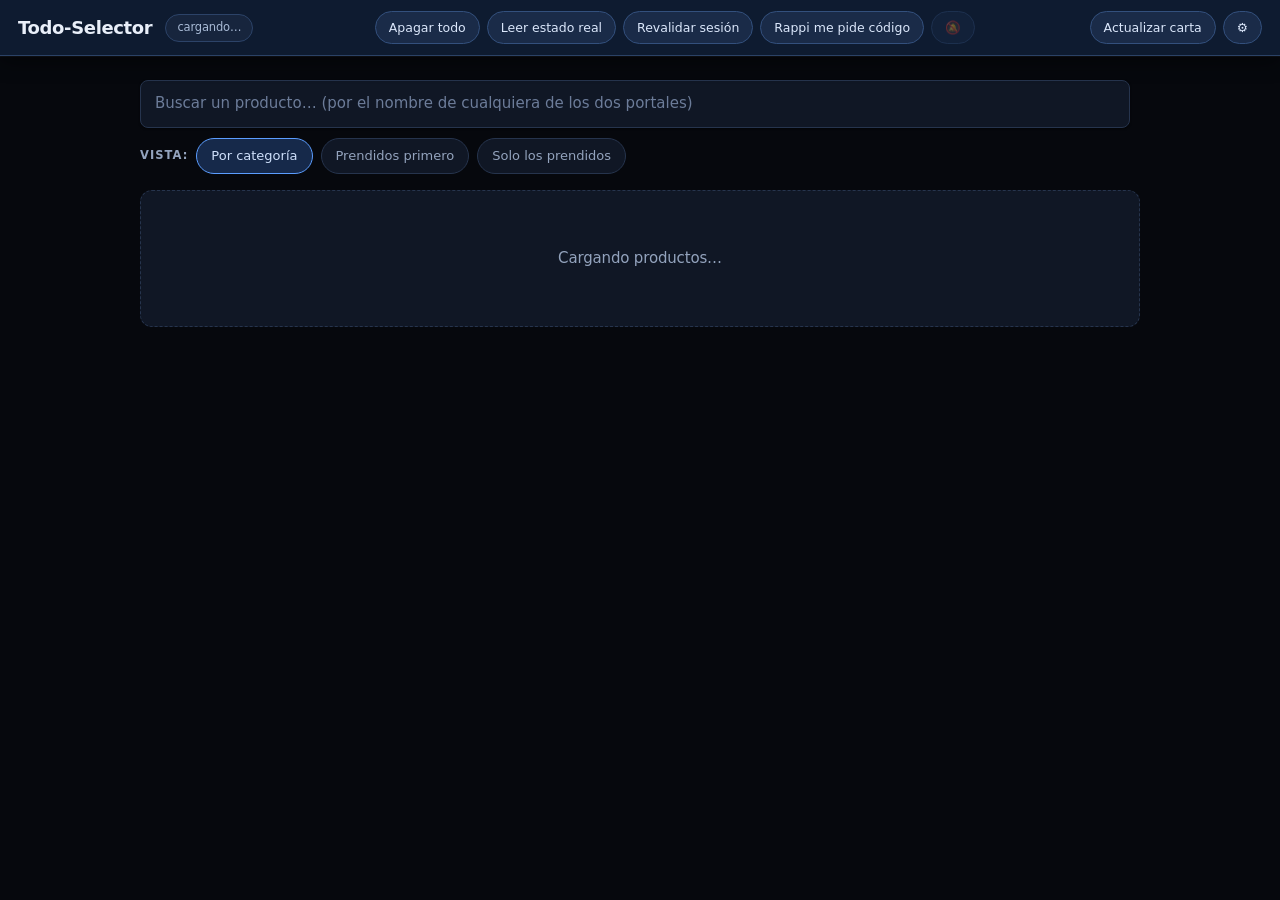
==== static/index.html @ 82880caf "Avisar productos apagados en PedidosYa y prendidos en Rappi" ====
<!DOCTYPE html>
<html lang="es">
<head>
<meta charset="utf-8">
<meta name="viewport" content="width=device-width, initial-scale=1">
<title>Todo-Selector</title>
<link rel="icon" href="/favicon.ico" sizes="any">
<style>
  /* ---------------------------------------------------------------
     Tema oscuro alto contraste, inspirado en Suipacha Loader:
     barra de navegación de color con la nav en pills, tarjetas de
     borde suave sobre un fondo casi negro, rótulos chicos en
     mayúsculas y un azul como acento.

     Los nombres de las variables NO se tocan: el JS escribe estilos
     inline que las usan (var(--bg), var(--borde), var(--texto),
     var(--tenue), var(--curso), var(--error)). Se pueden cambiar los
     valores y agregar variables nuevas, no renombrar las que hay.
     --------------------------------------------------------------- */
  :root {
    --bg: #06080d;
    --panel: #101725;
    --panel-2: #182238;
    --texto: #e9eff9;
    --tenue: #93a3bd;
    --borde: #26344d;
    --on: #4ade80;
    --off: #7a879e;
    --curso: #fbbf24;
    --error: #fb7185;

    /* Acento (el azul de Suipacha) y superficies derivadas. */
    --acento: #5b9dff;
    --acento-fuerte: #1d4ed8;
    --barra: #0e1b30;
    --barra-borde: #2b4266;
    --borde-fuerte: #33456380;

    /* Fondos tintados de los estados. Tienen que leerse como estado,
       no como decoración: el código de color es el mismo de siempre. */
    --on-fondo: #0e2a1c;
    --on-borde: #1d5b39;
    --error-fondo: #2a1420;
    --error-borde: #5e2233;
    --curso-fondo: #2a2110;
    --curso-borde: #6b4c14;

    --sombra: 0 1px 2px rgba(0, 0, 0, .5);
    --sombra-alta: 0 10px 30px rgba(0, 0, 0, .55);
    --radio: 12px;
    --radio-chico: 8px;
  }
  * { box-sizing: border-box; }
  body {
    margin: 0; background: var(--bg); color: var(--texto);
    font: 15px/1.55 "Segoe UI", system-ui, -apple-system, Inter, Roboto,
          "Helvetica Neue", sans-serif;
    letter-spacing: -.011em;
    -webkit-font-smoothing: antialiased;
  }
  /* Los números (contadores, ids de sucursal, minutos) no tienen que
     bailar de ancho entre repintado y repintado. */
  input, select, .cuantos, .badge, #cuenta-prendidos, #resultado-busqueda {
    font-variant-numeric: tabular-nums;
  }
  :focus-visible {
    outline: 2px solid var(--acento);
    outline-offset: 2px;
  }

  /* ---- Barra de navegación ---- */
  header {
    position: sticky; top: 0; z-index: 10;
    background: var(--barra); border-bottom: 1px solid var(--barra-borde);
    padding: 11px 18px; display: flex; align-items: center; gap: 7px;
    flex-wrap: wrap;
    box-shadow: 0 1px 0 rgba(255, 255, 255, .03), 0 6px 20px rgba(0, 0, 0, .45);
  }
  h1 {
    margin: 0 6px 0 0; font-size: 18px; font-weight: 650;
    letter-spacing: -.02em;
  }
  /* Los botones de la barra son pills, como la nav de Suipacha. Ajustados
     para que los siete entren en una sola fila en una pantalla de 1280. */
  header button {
    border-radius: 999px; padding: 6px 13px; font-size: 12.5px;
    background: #1a2b48; border-color: #33507d; color: #dbe7fb;
    font-weight: 500; white-space: nowrap;
  }
  header button:hover { background: #24395e; border-color: #43639a; }
  .badge {
    font-size: 11.5px; font-weight: 500; padding: 4px 11px;
    border-radius: 999px; background: #17253d; color: #a9bbd6;
    border: 1px solid #2c4368; white-space: nowrap;
  }
  /* Los badges de pendientes/lectura/tiendas viven vacíos hasta que hay algo
     que contar: sin esto quedan tres cápsulas en blanco en la barra. */
  .badge:empty { display: none; }
  .badge.alerta {
    background: var(--error-fondo); color: #fda4af;
    border-color: var(--error-borde);
  }

  main { padding: 24px 20px 56px; max-width: 1040px; margin: 0 auto; }

  /* ---- Lista de productos ---- */
  .categoria {
    margin: 30px 0 10px; font-size: 11.5px; font-weight: 650;
    letter-spacing: .09em; text-transform: uppercase; color: var(--tenue);
  }
  /* El título se arrastra para cambiar el orden de los grupos. La manija
     («⠿») aparece al pasar por encima: un ícono fijo al lado de cada título
     es ruido permanente para algo que se usa una vez cada tanto, y sin nada
     no habría forma de descubrir que se puede mover. */
  .categoria.movible { cursor: grab; user-select: none; }
  .categoria.movible::before {
    content: '⠿'; margin-right: 7px; opacity: 0;
    letter-spacing: 0; transition: opacity .12s;
  }
  .categoria.movible:hover::before { opacity: .55; }
  /* El que estás moviendo: se marca él, no un hueco. Lo que se ve mientras
     arrastrás ya es el resultado, así que no hace falta una línea de «acá
     va a caer». */
  .categoria.moviendo { color: var(--acento); cursor: grabbing; }
  .categoria.moviendo::before { opacity: 1; }
  .item {
    background: var(--panel); border: 1px solid var(--borde);
    border-radius: var(--radio); padding: 13px 16px; margin-bottom: 8px;
    /* Los botones ya no cambian de ancho al marcar un chip (el alcance es
       una marca de tamano fijo, ver .acotado), pero los nombres de producto
       si varian y la fila tiene que aguantarlo: el nombre no baja de 160px
       (si no se partia en tres lineas y la fila pegaba un salto), y las
       otras dos columnas pueden achicarse por debajo de su ancho natural —
       los chips y los botones envuelven en dos filas en vez de pisarse. Con
       `auto` en la columna de los chips, los botones no tenian a donde
       achicarse y terminaban DIBUJADOS ENCIMA de los chips. */
    display: grid;
    grid-template-columns: minmax(160px, 1fr) minmax(0, auto) minmax(0, auto);
    gap: 14px;
    align-items: center; box-shadow: var(--sombra);
    transition: border-color .12s, background .12s;
  }
  .item:hover { border-color: #33456a; }
  .nombre { font-weight: 550; letter-spacing: -.005em; }
  .nombre.editable { cursor: text; }
  .nombre.editable:hover { text-decoration: underline dotted var(--tenue); }
  /* En qué categoría lo tiene cada portal. Va en la celda de abajo del
     nombre (columna 1 de la fila siguiente del grid), chica y tenue: es
     contexto para encontrarlo, no un dato que compita con el estado.
     `margin-top: -10px` come el `gap` del grid: sin eso queda flotando a
     14 px del nombre y parece de otro producto. */
  .item .cats {
    grid-column: 1; margin-top: -10px;
    font-size: 11.5px; color: var(--tenue); overflow-wrap: anywhere;
  }
  .item .cats.nada { font-style: italic; opacity: .7; }
  .cats.editable { cursor: text; }
  .cats.editable:hover { text-decoration: underline dotted var(--tenue); }
  .plats { display: flex; gap: 8px; flex-wrap: wrap; }
  /* Un chip sin marcar NO esta apagado: es el estado normal, y ademas es
     donde se lee el estado del producto en ese portal. Va al 100% de
     opacidad y con el texto legible; lo que distingue al marcado es el
     contorno y el brillo, no que el otro este atenuado. */
  .pill {
    font-size: 11px; padding: 5px 11px; border-radius: 999px;
    background: var(--panel-2); border: 1px solid var(--borde);
    display: flex; align-items: center; gap: 7px; min-width: 112px;
    color: var(--texto); cursor: pointer;
    letter-spacing: .01em;
    transition: box-shadow .12s, border-color .12s, background .12s;
  }
  /* Marcada con un click. Es la EXCEPCION (sin marcar nada el boton va a
     todos), asi que tiene que cantar: contorno de acento, fondo propio y un
     brillo alrededor. De eso depende saber a donde va a ir el boton. */
  .pill.sel {
    color: var(--texto); border-color: var(--acento);
    background: #1d3557;
    box-shadow: inset 0 0 0 1px var(--acento), 0 0 0 3px #5b9dff33;
  }
  .pill:hover { border-color: var(--acento); }
  /* Tienda en pausa: la app no prende nada ahí. Va en GRIS Y EN ITÁLICA,
     igual que el «—» de un producto que no existe en un portal, y no en
     amarillo de alerta: una tienda en pausa no es un problema que resolver
     sino algo que el usuario decidió, y llamar la atención sobre eso todo
     el día es ruido. El chip no se atenúa entero: el estado del producto se
     sigue leyendo y el apagado sigue andando. */
  /* El chip de un portal en pausa se ve igual que el de un portal donde el
     producto no existe: gris y en itálica. Es lo mismo para el que mira la
     fila —de ahí no va a salir nada— y hace que el ojo salte directo a los
     portales que sí están operando. */
  .pill.tienda-pausada { opacity: .4; font-style: italic; }
  .pill.tienda-pausada:hover { opacity: .7; }
  .marca-pausa { font-size: 10px; margin-left: 2px; }
  .badge.pausada { color: var(--tenue); font-style: italic; }
  .pill.na { opacity: .4; cursor: default; font-style: italic; }
  .pill.na:hover { border-color: var(--borde); }
  /* Sin marcar no lleva ningun tratamiento propio: se ve entero, como
     cualquier otra etiqueta de la fila. */
  .punto { width: 8px; height: 8px; border-radius: 50%; flex-shrink: 0; }
  .p-prendido { background: var(--on); box-shadow: 0 0 0 3px #4ade8025; }
  .p-apagado_hoy, .p-apagado_indefinido, .p-apagado_ajeno { background: var(--off); }
  .p-apagado_ajeno { box-shadow: 0 0 0 2px var(--panel), 0 0 0 3px var(--off); }
  .p-apagando, .p-prendiendo { background: var(--curso); animation: late 1s infinite; }
  .p-fallo { background: var(--error); box-shadow: 0 0 0 3px #fb718530; }
  .p-desconocido { background: #4a566d; }
  @keyframes late { 50% { opacity: .3; } }
  .acciones { display: flex; gap: 6px; flex-wrap: wrap;
              justify-content: flex-end; }
  /* El botón va a MENOS portales de los que tiene el producto (marcaste un
     chip, o hay una tienda en pausa). Antes esto se decía alargando la
     etiqueta y la fila entera pegaba un salto de ancho. La marca es
     absoluta y de tamaño fijo: no ocupa lugar, no mueve nada, y cuál es el
     portal lo dicen el chip marcado y el title del botón. */
  .acciones button.acotado { position: relative; }
  .acciones button.acotado::after {
    content: ''; position: absolute; top: 4px; right: 4px;
    width: 5px; height: 5px; border-radius: 50%;
    background: var(--acento); box-shadow: 0 0 0 2px #5b9dff33;
  }

  /* ---- Botones ---- */
  button {
    font: inherit; font-size: 13px; font-weight: 500;
    padding: 8px 13px; border-radius: var(--radio-chico);
    border: 1px solid var(--borde); background: var(--panel-2);
    color: var(--texto); cursor: pointer; white-space: nowrap;
    transition: background .12s, border-color .12s, color .12s;
  }
  button:hover { background: #22304c; border-color: #3c4f75; }
  button:active { transform: translateY(1px); }
  button[disabled] {
    opacity: .4; cursor: default; transform: none;
  }
  button[disabled]:hover { background: var(--panel-2); border-color: var(--borde); }
  /* Prender: el verde de acción confirmada de Suipacha. */
  button.on {
    background: #143a26; border-color: #2a7a4d; color: #9ff2bb;
  }
  button.on:hover { background: #1a4a30; border-color: #2f8a58; }
  /* Apagar: ámbar, que es lo que ya significaba. */
  button.off {
    background: #2a1f0e; border-color: #6b4c14; color: #fcd34d;
  }
  button.off:hover { background: #3a2b12; border-color: #8a6318; }
  button.grande { padding: 10px 16px; font-size: 13.5px; }
  .vacio {
    color: var(--tenue); padding: 56px 20px; text-align: center;
    background: var(--panel); border: 1px dashed var(--borde);
    border-radius: var(--radio);
  }
  /* Los pausados no se esconden, se corren del camino. */
  .item.pausado { opacity: .5; }
  .item.pausado:hover { opacity: .85; }
  button.pausa {
    background: transparent; border-color: transparent; color: var(--tenue);
    font-size: 12px; padding: 8px 9px;
  }
  button.pausa:hover { background: var(--panel-2); color: var(--texto); }
  /* Fila propia abajo del producto: .item es un grid de 3 columnas. */
  .detalle-fallo {
    grid-column: 1 / -1;
    font-size: 12px; color: var(--error); line-height: 1.45;
    word-break: break-word;
    background: var(--error-fondo); border: 1px solid var(--error-borde);
    border-radius: var(--radio-chico); padding: 8px 11px;
  }

  /* ---- Buscador ---- */
  #panel-busqueda {
    display: flex; align-items: center; gap: 10px; margin-bottom: 18px;
  }
  #buscador {
    flex: 1; padding: 11px 14px; border-radius: var(--radio-chico);
    font: inherit;
    border: 1px solid var(--borde); background: var(--panel); color: var(--texto);
    box-shadow: var(--sombra);
    transition: border-color .12s, background .12s, box-shadow .12s;
  }
  #buscador::placeholder { color: #6c7c99; }
  #buscador:focus {
    outline: none; border-color: var(--acento); background: var(--panel-2);
    box-shadow: 0 0 0 3px #5b9dff26;
  }
  #buscador::-webkit-search-cancel-button { display: none; }
  #btn-limpiar { display: none; padding: 10px 13px; line-height: 1; }
  #panel-busqueda.buscando #btn-limpiar { display: block; }
  #resultado-busqueda { color: var(--tenue); font-size: 13px; white-space: nowrap; }

  /* ---- Vista: filtrar o priorizar lo que está prendido ---- */
  #panel-vista {
    display: flex; align-items: center; gap: 8px; flex-wrap: wrap;
    margin: -8px 0 16px;
  }
  #panel-vista .rotulo {
    color: var(--tenue); font-size: 11.5px; font-weight: 650;
    letter-spacing: .09em; text-transform: uppercase;
  }
  .chip-vista {
    font-size: 13px; padding: 7px 14px; border-radius: 999px;
    color: var(--tenue); background: var(--panel);
    border-color: var(--borde);
  }
  .chip-vista:hover { background: var(--panel-2); color: var(--texto); }
  .chip-vista.sel {
    background: #16294a; color: #cfe0fb; border-color: var(--acento);
  }
  #cuenta-prendidos { color: var(--tenue); font-size: 13px; }
  /* El grupo del medio de la vista por estado: lo que la app NO puede
     afirmar que esté apagado. Va del color de las alertas, no del de los
     títulos, porque es lo que hay que mirar. */
  .categoria.incierta { color: #fda4af; }
  .categoria .suelto {
    text-transform: none; letter-spacing: 0; font-weight: 400;
  }

  /* ---- Avisos ---- */
  .aviso {
    background: var(--panel); border: 1px solid var(--curso-borde);
    border-left: 3px solid var(--curso);
    border-radius: var(--radio); padding: 14px 16px; margin-bottom: 18px;
    display: flex; align-items: center; gap: 14px; justify-content: space-between;
    box-shadow: var(--sombra);
  }
  /* El texto del aviso puede ser largo; los botones no se achican. */
  .aviso .acciones { flex-shrink: 0; }
  .aviso.ok { border-color: var(--on-borde); border-left-color: var(--on); }
  /* Lo que la app afirma sin poder confirmarlo: es lo que puede costar
     plata (un pedido de algo que no hay). Va en rojo, no en amarillo. */
  .aviso.grave {
    border-color: var(--error-borde); border-left-color: var(--error);
    background: linear-gradient(90deg, var(--error-fondo), var(--panel) 55%);
  }
  .aviso.grave b { color: #fda4af; }
  /* Una plataforma congelada por la verificación en dos pasos. Ámbar y no
     rojo a propósito: la app no está fallando, está haciendo exactamente lo
     que le pediste (no tocar esa pestaña). El rojo es para lo que salió mal. */
  .aviso.congelado {
    border-color: var(--curso-borde); border-left-color: var(--curso);
    background: linear-gradient(90deg, var(--curso-fondo), var(--panel) 55%);
  }
  .bloque-verif { width: 100%; }
  .bloque-verif .titulo { font-size: 14.5px; color: var(--curso); font-weight: 600; }
  .bloque-verif .sub { font-size: 13px; color: var(--tenue); margin-top: 4px; }
  .bloque-verif ol { margin: 10px 0 0; padding-left: 22px; line-height: 1.8; }
  .bloque-verif li { font-size: 13.5px; }
  .bloque-verif li.final { color: var(--curso); font-weight: 550; }
  .bloque-verif kbd {
    background: var(--panel-2); border: 1px solid var(--borde);
    border-radius: 4px; padding: 1px 6px; font-family: inherit;
    font-size: 12.5px; color: var(--texto);
  }
  .bloque-verif .pie-verif {
    display: flex; align-items: center; gap: 12px; margin-top: 14px;
    flex-wrap: wrap;
  }
  .bloque-verif .en-espera { font-size: 13px; color: var(--tenue); }
  #btn-verificacion.activo { background: #2a1f0e; border-color: #8a6318; color: #fcd34d; }
  .pista {
    color: var(--tenue); font-size: 12.5px; margin: -6px 0 16px;
    line-height: 1.55;
  }
  .pista b { color: #b9c6dc; font-weight: 550; }
  /* Un producto que la app da por apagado y no puede confirmar. */
  .item.dudoso { border-color: var(--error-borde); }
  .item.dudoso:hover { border-color: #7a2e42; }
  .pill.dudoso { border-color: var(--error-borde); }
  .nota-dudosa {
    grid-column: 1 / -1; font-size: 12px; color: #fda4af; line-height: 1.45;
  }

  /* ---- Tarjetas: Carta, Apagar todo, Ajustes, primer arranque ---- */
  .carta {
    background: var(--panel); border: 1px solid var(--borde);
    border-radius: var(--radio); padding: 20px; margin-bottom: 20px;
    box-shadow: var(--sombra-alta);
  }
  .carta h2 {
    font-size: 16px; font-weight: 650; margin: 0 0 6px;
    letter-spacing: -.015em;
  }
  .carta .ayuda {
    color: var(--tenue); font-size: 13px; margin-bottom: 16px; line-height: 1.55;
  }
  .grupo { margin-top: 22px; }
  .grupo > h3 {
    font-size: 11.5px; letter-spacing: .09em; text-transform: uppercase;
    color: var(--tenue); margin: 0 0 10px; font-weight: 650;
  }
  /* Una columna por portal + la de los botones. El default son los dos de
     siempre; con las dos tiendas de Rappi la fila tiene TRES portales y el
     grid se arma desde JS (ver columnasDeLaFila), porque cuántos hay lo
     sabe recién ahí. */
  .par { display: grid; grid-template-columns: 1fr 1fr auto; gap: 12px;
         align-items: center; padding: 10px 12px; border-radius: var(--radio-chico);
         background: var(--panel-2); margin-bottom: 6px; font-size: 14px;
         border: 1px solid transparent; }
  .par:hover { border-color: var(--borde); }
  .par .quien input[type=checkbox] { vertical-align: middle; margin: 0 2px 0 0; }
  .par .acciones { display: flex; gap: 6px; align-items: center;
                   flex-wrap: wrap; justify-content: flex-end; }
  .par .lado { display: flex; flex-direction: column; gap: 3px; min-width: 0; }
  .par .quien {
    font-size: 10.5px; color: var(--tenue); font-weight: 600;
    letter-spacing: .06em; text-transform: uppercase;
  }
  .par .qué { overflow-wrap: anywhere; }
  .par .nada { color: var(--tenue); font-style: italic; }
  .par .alt { font-size: 11px; color: var(--curso); }
  .par .conf { font-size: 11px; color: var(--tenue); }
  .par.ok { border-left: 3px solid var(--on); }
  .par .hecho { color: var(--on); font-size: 12px; font-weight: 550; }
  .carta .cargando { color: var(--curso); }

  /* ---- Cierre: apagar/prender una plataforma entera ---- */
  .fila-cierre {
    display: flex; align-items: center; gap: 10px; flex-wrap: wrap;
    padding: 12px 0; border-top: 1px solid var(--borde);
  }
  .fila-cierre:first-of-type { border-top: none; }
  .fila-cierre .quien-cierre { min-width: 104px; font-weight: 600; }
  .fila-cierre .cuantos { color: var(--tenue); font-size: 12px; }
  /* El botón de pausa de la TIENDA tiene que verse como un botón. Con el
     estilo discreto de `button.pausa` (sin fondo ni borde) quedaba igual
     que el texto de al lado y el usuario no lo encontraba: "no entiendo
     cómo poner una tienda en pausa" (2026-08-04). Acá no es un botón de
     los de todos los días, pero es EL botón de una función entera. */
  /* Discreto, pero con forma de botón: gris y en itálica como el resto de
     lo que tiene que ver con la pausa, con su contorno para que se
     encuentre. Sin contorno ni fondo (como era al principio) se leía como
     texto y directamente no se veía. */
  .fila-cierre .pausar-tienda {
    background: transparent; border: 1px solid var(--borde);
    color: var(--tenue); font-style: italic; font-size: 12px;
    margin-left: auto;
  }
  .fila-cierre .pausar-tienda:hover {
    border-color: var(--acento); color: var(--texto);
  }
  .fila-cierre.en-pausa .quien-cierre {
    color: var(--tenue); font-style: italic;
  }
  #resultado-cierre {
    font-size: 13px; margin-top: 14px; white-space: pre-line;
    color: var(--tenue);
  }

  /* ---- Cola: lo que todavía tiene algo que hacer ---- */
  /* El badge del header abre el panel, así que tiene que verse clickeable. */
  #pendientes.clickeable { cursor: pointer; }
  #pendientes.clickeable:hover { border-color: var(--acento); color: var(--texto); }

  .fila-cola {
    display: flex; align-items: center; gap: 10px;
    padding: 9px 0; border-top: 1px solid var(--borde); font-size: 14px;
  }
  .fila-cola:first-of-type { border-top: none; }
  .fila-cola .qué-cola { flex: 1; min-width: 0; overflow-wrap: anywhere; }
  .fila-cola .quien-cola { color: var(--tenue); font-size: 12px; }
  /* La que está corriendo se marca: es la única que no se corta a la mitad. */
  .fila-cola.corriendo { color: var(--curso); }
  .fila-cola .turno {
    font-size: 11px; color: var(--tenue); white-space: nowrap;
  }
  .fila-cola.corriendo .turno { color: var(--curso); }
  .fila-cola .sacar {
    background: transparent; border: 1px solid var(--borde);
    color: var(--tenue); font-size: 12px; line-height: 1; padding: 5px 8px;
  }
  .fila-cola .sacar:hover { border-color: var(--error); color: var(--error); }
  #resultado-cola {
    font-size: 13px; margin-top: 14px; color: var(--tenue);
  }

  /* ---- Ajustes ---- */
  .ajuste {
    display: grid; grid-template-columns: 1fr auto; gap: 8px 14px;
    align-items: center; padding: 12px 0; border-top: 1px solid var(--borde);
  }
  .ajuste:first-of-type { border-top: none; }
  .ajuste .ayuda-ajuste {
    grid-column: 1; font-size: 12px; color: var(--tenue); margin-top: 2px;
    line-height: 1.5;
  }
  .ajuste .control { grid-row: 1 / span 2; display: flex;
                     align-items: center; gap: 8px; }
  .ajuste input[type="number"] { width: 84px; }
  .ajuste input[type="text"] { width: 170px; }
  .ajuste input[type="number"], .ajuste input[type="text"], .ajuste select {
    padding: 8px 10px; border-radius: var(--radio-chico); font: inherit;
    font-size: 13px;
    border: 1px solid var(--borde); background: var(--bg); color: var(--texto);
  }
  .ajuste input:focus, .ajuste select:focus {
    outline: none; border-color: var(--acento);
    box-shadow: 0 0 0 3px #5b9dff26;
  }
  .ajuste .unidad { color: var(--tenue); font-size: 12px; }
  /* Cambiado y sin guardar: se tiene que ver de un vistazo cuál tocaste. */
  .ajuste.cambiado {
    background: #12213a; box-shadow: inset 3px 0 0 var(--acento);
    border-radius: var(--radio-chico); padding-left: 12px;
  }
  .pie-ajustes {
    display: flex; align-items: center; gap: 10px; margin-top: 18px;
    padding-top: 16px; border-top: 1px solid var(--borde);
  }
  #estado-ajustes { font-size: 13px; color: var(--tenue); }

  /* ---- Zona de peligro: lo único de la app que borra datos ----
     Va al final de Ajustes, separada y en rojo. Un ajuste se cambia y se
     vuelve a cambiar; esto no, así que no puede parecerse a los de arriba
     ni quedar al lado de los botones que se usan todos los días. */
  .peligro-zona {
    margin-top: 30px; padding: 16px; border-radius: var(--radio-chico);
    border: 1px solid var(--error-borde); background: var(--error-fondo);
  }
  .peligro-zona > h3 {
    font-size: 11.5px; letter-spacing: .09em; text-transform: uppercase;
    color: #fda4af; margin: 0 0 12px; font-weight: 650;
  }
  .peligro-zona .cuenta { font-size: 13px; line-height: 1.65; margin-bottom: 14px; }
  .peligro-zona .cuenta p { margin: 0 0 7px; }
  .peligro-zona .cuenta p:last-child { margin-bottom: 0; }
  .peligro-zona .cuenta .flojo { color: var(--tenue); }
  .peligro-zona .acciones { display: flex; gap: 8px; align-items: center;
                            flex-wrap: wrap; }
  button.peligro {
    background: #4a1220; border-color: #8a2440; color: #ffc2cd;
  }
  button.peligro:hover { background: #5f1729; border-color: #ad2c4e; }
  button.peligro[disabled]:hover { background: #4a1220; border-color: #8a2440; }

  /* ---- Primer arranque ---- */
  #panel-inicio { border-left: 3px solid var(--curso); }
  #panel-inicio .grupo > h3 { color: var(--texto); }
  #panel-inicio .pie-paso {
    display: flex; align-items: center; gap: 10px; margin-top: 14px;
  }
  #panel-inicio .nota { font-size: 13px; color: var(--tenue); }

  /* La barra de scroll clara sobre un fondo casi negro es un tajo blanco. */
  * { scrollbar-color: #2f3d59 var(--bg); }
</style>
</head>
<body>

<header>
  <button id="btn-volver" class="solo-pantalla" style="display:none">← Volver</button>
  <h1>Todo-Selector</h1>
  <span class="badge solo-dashboard" id="version" title="Version instalada"></span>
  <span class="badge solo-dashboard" id="estado-sistema">cargando…</span>
  <span class="badge solo-dashboard" id="pendientes"></span>
  <span class="badge solo-dashboard" id="lectura"></span>
  <span class="solo-dashboard" id="tiendas"></span>
  <button id="btn-cierre" class="solo-dashboard" style="margin-left:auto">Apagar todo</button>
  <button id="btn-leer-estado" class="solo-dashboard">Leer estado real</button>
  <button id="btn-revalidar" class="solo-dashboard">Revalidar sesión</button>
  <!-- Congela Rappi para hacer la verificación en dos pasos a mano. Es el
       camino principal, no el plan B: la detección automática todavía no
       está confirmada contra el portal real, así que lo que tiene que
       funcionar siempre es que lo aprietes vos ANTES de empezar. -->
  <button id="btn-verificacion" class="solo-dashboard"
          title="Apretalo cuando Rappi te pida el código de verificación. La app deja de tocar esa pestaña hasta que le digas que terminaste.">Rappi me pide código</button>
  <button id="btn-avisos" class="solo-dashboard" title="Click para que te avise con una notificación si se cae una sesión">🔔</button>
  <!-- Estos dos quedan visibles siempre (dashboard y pantallas): son la
       navegación a Ajustes/Carta, no solo el botón para abrirlas. Con
       margin-left:auto en el primero de los dos que quede a la vista. -->
  <button id="btn-carta" style="margin-left:auto">Actualizar carta</button>
  <button id="btn-ajustes" title="Ajustes">⚙</button>
</header>

<main>
  <div id="panel-busqueda" class="solo-dashboard">
    <input id="buscador" type="search" autocomplete="off"
           placeholder="Buscar un producto… (por el nombre de cualquiera de los dos portales)">
    <button id="btn-limpiar" title="Borrar la búsqueda (Esc)">✕</button>
    <span id="resultado-busqueda"></span>
  </div>
  <div id="panel-vista" class="solo-dashboard">
    <span class="rotulo">Vista:</span>
    <button class="chip-vista" data-vista="todos"
            title="Por categoría, como siempre">Por categoría</button>
    <button class="chip-vista" data-vista="primero"
            title="Lo prendido arriba, lo apagado abajo. No esconde nada">Prendidos primero</button>
    <button class="chip-vista" data-vista="solo"
            title="Esconde lo que está apagado y confirmado">Solo los prendidos</button>
    <span id="cuenta-prendidos"></span>
  </div>
  <!-- Acá vivía #pista-chips, tres oraciones fijas explicando que los chips
       acotan la acción. La mecánica no cambió: lo que se sacó es el cartel.
       Lo dicen los chips mismos (el marcado lleva contorno y brillo), la
       marca del botón acotado y los title, que se abren a pedido. -->
  <div id="panel-inicio" class="carta solo-dashboard" style="display:none"></div>
  <div id="panel-alertas" class="solo-dashboard" style="display:none"></div>
  <div id="panel-novedades" class="solo-dashboard" style="display:none"></div>
  <div id="panel-cierre" class="carta solo-dashboard" style="display:none"></div>
  <div id="panel-cola" class="carta solo-dashboard" style="display:none"></div>
  <div id="panel-ajustes" class="carta" style="display:none"></div>
  <div id="panel-carta" class="carta" style="display:none"></div>
  <div id="panel-precios" class="carta" style="display:none"></div>
  <div id="lista" class="vacio solo-dashboard">Cargando productos…</div>
</main>

<script>
// Las plataformas que ESTA instalación usa. Arranca con las dos de
// siempre y lo dice el backend (/api/estado-sistema → plataformas): las
// opcionales, como Rappi Común, solo entran si el usuario las configuró.
// Antes esta lista era fija con las tres y todo local que no vendía por
// Rappi Común igual veía un chip de más en cada producto y una fila de más
// en «Apagar todo».
let PLATS = ['pedidosya', 'rappi'];

// Las tiendas en pausa (/api/estado-sistema → pausadas). Siguen activas: se
// leen y se pueden apagar. Lo único que no pasa es que la app las prenda,
// ni de a un producto ni con «Prender todo». Acá se usa para MOSTRARLO —
// el corte de verdad está en el backend, porque esta pantalla se repinta
// sola pero un click puede salir con los datos de hace tres segundos.
let PAUSADAS = new Set();

// Las plataformas congeladas porque estás haciendo la verificación en dos
// pasos (/api/estado-sistema → verificacion). Sale del backend en cada
// repintado, así que no es una elección tuya viviendo en una variable local
// (regla 7): el estado de verdad está del otro lado y esta pantalla solo lo
// muestra. Se usa para no mandarte a loguearte justo cuando estás
// verificando, que es lo contrario de lo que tenés que hacer.
let VERIFICANDO = new Set();

// Cada cuántos minutos vuelve sola una operación que falló (0 = no vuelve).
// Sale de Ajustes; acá se usa solo para decirlo en el cartel del fallo.
let REINTENTA_FALLIDAS = 0;
const NOMBRE_PLAT = { pedidosya: 'PedidosYa', rappi: 'Rappi', rappi_comun: 'Rappi Común' };

// Tiendas del MISMO portal, para poder apagarlas juntas con un botón. Es
// el espejo de carta.TIENDAS_DEL_MISMO_PORTAL del backend.
const GRUPOS_DE_TIENDAS = [
  ['rappi_todas', 'Ambos Rappi', ['rappi', 'rappi_comun']],
];

// Con las dos tiendas de Rappi configuradas, «Rappi» a secas es ambiguo:
// son dos tiendas distintas con dos toggles distintos y cartas distintas.
// Apretar un botón que dice «Rappi» creyendo que apaga las dos, cuando
// apaga una, es la clase de error que termina en un pedido de algo que se
// dio por apagado.
function nombrarPlataformas() {
  NOMBRE_PLAT.rappi = PLATS.includes('rappi_comun') ? 'Rappi Turbo' : 'Rappi';
}

// ------------------------------------------------ Avisos de sesión caída
//
// El login sigue siendo 100% manual a propósito (Rappi suele pedir 2FA, y
// guardar la contraseña para reloguear solo es más riesgo del que vale la
// pena). Lo único que se agrega es avisar más fuerte y apenas pasa, en vez
// de depender de que alguien mire el badge de arriba. Todo esto es 100%
// frontend: el backend ya expone `sesiones` en /api/estado-sistema.

const TITULO_NORMAL = document.title;
let sesionesCaidasAntes = new Set();     // para detectar la TRANSICION, no el estado
let parpadeoTitulo = null;               // id del setInterval, o null si no hay nada caido

function sonarAviso() {
  try {
    const ctx = new (window.AudioContext || window.webkitAudioContext)();
    for (const inicio of [0, 0.22]) {
      const osc = ctx.createOscillator();
      const gain = ctx.createGain();
      osc.type = 'sine';
      osc.frequency.value = 880;
      gain.gain.setValueAtTime(0.001, ctx.currentTime + inicio);
      gain.gain.exponentialRampToValueAtTime(0.2, ctx.currentTime + inicio + 0.02);
      gain.gain.exponentialRampToValueAtTime(0.001, ctx.currentTime + inicio + 0.18);
      osc.connect(gain);
      gain.connect(ctx.destination);
      osc.start(ctx.currentTime + inicio);
      osc.stop(ctx.currentTime + inicio + 0.2);
    }
  } catch (e) { /* AudioContext no disponible: sin sonido, no es grave */ }
}

function actualizarBotonAvisos() {
  const b = document.getElementById('btn-avisos');
  if (!b) return;
  const permiso = (typeof Notification === 'undefined') ? 'unsupported' : Notification.permission;
  if (permiso === 'granted') {
    b.textContent = '🔔';
    b.title = 'Avisos activados: te va a avisar con una notificación si Rappi o PedidosYa piden loguearse de nuevo';
    b.disabled = true;
  } else if (permiso === 'denied' || permiso === 'unsupported') {
    b.textContent = '🔕';
    b.title = permiso === 'denied'
      ? 'El navegador bloqueó los avisos. Activalos desde el ícono de candado de la barra de direcciones.'
      : 'Este navegador no soporta notificaciones de escritorio.';
    b.disabled = true;
  } else {
    b.textContent = '🔔?';
    b.title = 'Click para que te avise con una notificación si se cae una sesión';
    b.disabled = false;
  }
}

function avisarSesionCaida(plataformas) {
  sonarAviso();
  if (typeof Notification !== 'undefined' && Notification.permission === 'granted') {
    const quienes = plataformas.map(p => NOMBRE_PLAT[p]).join(', ');
    new Notification('Todo-Selector: sesión caída', {
      body: `${quienes} pide${plataformas.length === 1 ? '' : 'n'} que te vuelvas a loguear en la ventana del navegador.`,
    });
  }
}

// Alterna el titulo de la pestaña mientras haya algo caído, para que se
// note aunque el usuario tenga otra pestaña al frente (y por ende no
// reciba notificaciones del SO, que solo saltan con el navegador atras).
function actualizarParpadeoTitulo(hayCaidas) {
  if (hayCaidas && !parpadeoTitulo) {
    let mostrando = false;
    parpadeoTitulo = setInterval(() => {
      document.title = mostrando ? TITULO_NORMAL : '⚠️ Login pendiente — Todo-Selector';
      mostrando = !mostrando;
    }, 1500);
  } else if (!hayCaidas && parpadeoTitulo) {
    clearInterval(parpadeoTitulo);
    parpadeoTitulo = null;
    document.title = TITULO_NORMAL;
  }
}

// producto_id + '|' + plataforma  ->  por qué la app no puede confirmar que
// siga apagado. Lo usa fila() para marcar el producto.
let dudosos = new Map();

async function cargar() {
  // Con un título agarrado, repintar la lista le saca de abajo del mouse el
  // elemento que estás moviendo: el gesto se corta solo y no se entiende por
  // qué. El tick siguiente (3 s) lo pinta igual, así que no se pierde nada.
  if (arrastrando) return;

  const [productos, sistema, novedades, alertas] = await Promise.all([
    fetch('/api/productos').then(r => r.json()),
    fetch('/api/estado-sistema').then(r => r.json()),
    fetch('/api/novedades').then(r => r.json()).catch(() => ({ novedades: [] })),
    fetch('/api/alertas').then(r => r.json())
      .catch(() => ({ sin_confirmar: [], sesiones_caidas: [], sin_espejo: [],
                      verificacion: [], menu_no_cargo: [] })),
  ]);

  dudosos = new Map((alertas.sin_confirmar || [])
    .map(a => [a.producto_id + '|' + a.plataforma, a]));

  pintarSistema(sistema);
  // Solo si está abierto: si no, sería un fetch más cada pocos segundos
  // para todo el mundo.
  if (colaAbierta) await pintarCola();
  await pintarInicio(sistema);
  pintarAlertas(alertas);
  pintarNovedades(novedades.novedades || []);
  pintarProductos(productos);
}

// ------------------------------------------------------- Primer arranque
//
// La app no viene con ninguna carta cargada. Antes traía la del local para
// el que se escribió, así que quien la instalaba se encontraba con la carta
// de otro y tenía que borrarla a mano. Ahora arranca vacía y la lee de TUS
// portales — pero para eso primero tiene que saber qué local sos.
//
// Son dos pasos y en ese orden: sin los ids de la sucursal no hay a dónde
// entrar a leer.

let inicioPintado = '';    // firma de lo último que se dibujó acá

async function pintarInicio(s) {
  const panel = document.getElementById('panel-inicio');
  const falta = s.falta_sucursal || [];
  const vacio = !!s.catalogo_vacio;

  // cargar() repite cada pocos segundos sin importar la pantalla. El
  // CONTENIDO se sigue calculando siempre (así está listo al toque si
  // volvés al dashboard, sin una espera de por medio); lo único que se
  // frena es la VISIBILIDAD: si no, este panel podía aparecer solo encima
  // de Ajustes o Carta (que lo tapan a mano al entrar, ver
  // mostrarPantalla) en el próximo tick.
  const mostrar = pantallaActual === 'dashboard';

  if (!falta.length && !vacio) {
    if (mostrar) panel.style.display = 'none';
    inicioPintado = '';
    return;
  }

  if (mostrar) panel.style.display = 'block';

  // Este panel tiene campos de texto y la pantalla se repinta sola cada
  // pocos segundos: redibujarlo mientras escribís el id de tu sucursal te
  // lo borra a mitad de palabra. Por eso solo se redibuja si CAMBIÓ algo.
  const firma = falta.join(',') + '|' + vacio;
  if (firma === inicioPintado) return;
  inicioPintado = firma;

  // Tres situaciones distintas, y hablarle de "primera vez" a alguien que
  // ya tiene su carta cargada es mentirle: lo único que le falta son los
  // datos de la sucursal, que antes estaban clavados en el código.
  const primeraVez = falta.length && vacio;

  panel.innerHTML = `
    <h2>${primeraVez ? 'Primera vez'
                     : falta.length ? 'Faltan los datos de tu sucursal'
                                    : 'Todavía no hay ninguna carta cargada'}</h2>
    <div class="ayuda">${
      primeraVez
        ? 'Esta app no trae ninguna carta cargada: la lee de tus portales y ' +
          'arma el catálogo sola. Son dos pasos, una sola vez.'
        : falta.length
          ? 'Tu catálogo está intacto. Lo que falta es a qué menú entrar: ' +
            'antes estaba clavado en el código y ahora sale de acá, para que ' +
            'la app sirva en cualquier local. Se completa una sola vez.'
          : 'La app no trae ninguna carta cargada: la lee de tus portales y ' +
            'arma el catálogo sola.'
    }</div>
    ${falta.length ? `
    <div class="grupo">
      <h3>${vacio ? '1 · Qué local sos' : 'Qué local sos'}</h3>
      <div id="paso-sucursal"></div>
    </div>` : ''}
    ${vacio ? `
    <div class="grupo">
      <h3>${falta.length ? '2 · Leer tu carta' : 'Leer tu carta'}</h3>
      <div id="paso-carta"></div>
    </div>` : ''}`;

  if (falta.length) {
    await pasoSucursal(panel.querySelector('#paso-sucursal'), falta);
  }
  if (vacio) pasoCarta(panel.querySelector('#paso-carta'), falta);
}

// Los campos salen de /api/config (grupo "Sucursal"), no escritos acá: así
// el texto de ayuda vive en un solo lugar (app/config.py) y agregar un dato
// de sucursal no obliga a acordarse de esta pantalla.
async function pasoSucursal(cont, falta) {
  cont.innerHTML = '<div class="ayuda">Estos datos están en la URL del menú ' +
                   'de cada portal. Quedan guardados en tu base: la app no ' +
                   'los manda a ningún lado.</div>';

  let opciones;
  try {
    opciones = (await fetch('/api/config').then(r => r.json())).opciones
                 .filter(o => o.grupo === 'Sucursal');
  } catch (e) {
    cont.innerHTML = `<div class="ayuda">No pude leer los ajustes: ${e}</div>`;
    return;
  }

  const campos = document.createElement('div');
  for (const o of opciones) campos.appendChild(filaAjuste(o));
  cont.appendChild(campos);

  const pie = document.createElement('div');
  pie.className = 'pie-paso';
  const boton = document.createElement('button');
  boton.className = 'on';
  boton.id = 'btn-guardar-sucursal';
  boton.textContent = 'Guardar y conectar';
  const estado = document.createElement('span');
  estado.className = 'nota';
  estado.id = 'estado-sucursal';
  pie.append(boton, estado);
  cont.appendChild(pie);

  boton.onclick = async () => {
    const cambios = leerAjustes(campos);
    // Guardar uno vacío deja la app igual de rota pero con cara de
    // configurada: el panel se iría y el error saldría recién al leer.
    const vacios = Object.entries(cambios)
      .filter(([, v]) => !String(v).trim()).map(([k]) => k);
    if (vacios.length) {
      estado.textContent = 'Faltan completar ' + vacios.length + '.';
      return;
    }

    boton.disabled = true;
    estado.textContent = 'Guardando…';
    try {
      const r = await fetch('/api/config', {
        method: 'POST',
        headers: { 'Content-Type': 'application/json' },
        body: JSON.stringify({ cambios }),
      });
      if (!r.ok) {
        const err = await r.json().catch(() => ({}));
        estado.textContent = 'No se pudo: ' + (err.detail || r.status);
        boton.disabled = false;
        return;
      }
      await cargar();
    } catch (e) {
      estado.textContent = 'No se pudo: ' + e;
      boton.disabled = false;
    }
  };
}

function pasoCarta(cont, falta) {
  const ayuda = document.createElement('div');
  ayuda.className = 'ayuda';
  ayuda.textContent = falta.length
    ? 'Cuando termines el paso 1, la app entra a los dos portales, lee lo ' +
      'que tenés publicado y te propone qué producto de uno es cuál del otro.'
    : 'La app entra a los dos portales, lee lo que tenés publicado y te ' +
      'propone qué producto de uno es cuál del otro. Tarda como un minuto. ' +
      'Vos confirmás los que no son obvios: nada se vincula a tus espaldas.';
  cont.appendChild(ayuda);

  const pie = document.createElement('div');
  pie.className = 'pie-paso';

  const boton = document.createElement('button');
  boton.className = 'on grande';
  boton.textContent = 'Leer mi carta';
  boton.disabled = !!falta.length;
  boton.title = falta.length
    ? 'Primero decime qué local sos: sin eso no sé a qué menú entrar'
    : 'Lee los dos portales y arma el catálogo';
  boton.onclick = async () => {
    // Se muestra la pantalla a mano y no con abrirCarta(): esa trae la
    // última lectura guardada y la pinta, y acá vamos a releer igual. Se
    // veía la carta vieja un segundo y desaparecía, que parece un error.
    mostrarPantalla('carta');
    await leerCarta();
  };

  const nota = document.createElement('span');
  nota.className = 'nota';
  nota.textContent = falta.length ? '' :
    'Acordate de estar logueado en las dos pestañas del navegador que abrió la app.';

  pie.append(boton, nota);
  cont.appendChild(pie);
}

// Lo único que puede salir caro de verdad: que la pantalla diga "apagado"
// de algo que el portal está vendiendo. Pasó el 2026-07-28 con un producto.
//
// La app no puede prometer que no vuelva a pasar (el portal revive cosas
// solo, y si no encuentra el producto no puede leerlo), pero sí puede dejar
// de afirmar en presente algo que no está viendo.
// ------------------------------------------- Verificación en dos pasos
//
// Rappi pide cada ~30 días, además del login, un código que llega al mail
// del dueño de la cuenta. Puede tardar varios minutos, y CUALQUIER recarga o
// navegación en el medio lo invalida: hay que empezar de nuevo.
//
// Mientras el modo está prendido la app no toca esa pestaña. Este cartel
// tiene que dejar clarísimas dos cosas: los pasos concretos (que son fáciles
// de olvidar de un mes al otro) y que lo que pediste está esperando, no
// perdido.

// Los pasos, tal cual el flujo real de este local. Van escritos acá y no en
// el backend porque son instrucciones para una persona, no datos.
const PASOS_VERIFICACION = [
  ['En la pestaña de Rappi, apretá ', 'Probar otro método', ''],
  ['Elegí ', 'Correo electrónico', ' (por defecto ofrece SMS)'],
  ['Esperá el código en el mail del dueño de la cuenta. ', null,
   'Tomate el tiempo que haga falta: la app no va a tocar esa pestaña.'],
  ['Pegá el código y entrá.', null, ''],
];

function pasoVerificacion(antes, resaltado, despues) {
  const li = document.createElement('li');
  li.append(antes);
  if (resaltado) {
    const k = document.createElement('kbd');
    k.textContent = resaltado;
    li.append(k);
  }
  if (despues) li.append(despues);
  return li;
}

function pintarVerificacion(cont, verif, hayMas) {
  const caja = document.createElement('div');
  caja.className = 'bloque-verif';
  if (hayMas) caja.style.marginBottom = '14px';

  const quienes = verif.map(v => NOMBRE_PLAT[v.plataforma] || v.plataforma);
  const t = document.createElement('div');
  t.className = 'titulo';
  t.textContent = '🔒 La app está congelada sobre ' + quienes.join(' y ') + '.';
  caja.appendChild(t);

  const sub = document.createElement('div');
  sub.className = 'sub';
  // Por qué está congelada, en una línea: sin esto, un cartel que dice
  // "congelado" parece que algo se rompió.
  sub.textContent =
    'Estás haciendo la verificación en dos pasos, así que esa pestaña es ' +
    'tuya: la app no la va a recargar, ni navegar, ni cerrar. ' +
    (verif.some(v => v.origen === 'detectada')
      ? 'La detectó sola. '
      : '') +
    'No recargues ni cambies de página vos tampoco: el código se invalida y ' +
    'hay que empezar de nuevo.';
  caja.appendChild(sub);

  const pasos = document.createElement('ol');
  for (const [antes, resaltado, despues] of PASOS_VERIFICACION) {
    pasos.appendChild(pasoVerificacion(antes, resaltado, despues));
  }
  // El último va aparte y resaltado: es el único que apaga el modo, y
  // apretarlo antes de tiempo es volver a empezar.
  const ultimo = pasoVerificacion('Recién ahí apretá ',
                                  'Ya terminé de verificar', '.');
  ultimo.className = 'final';
  pasos.appendChild(ultimo);
  caja.appendChild(pasos);

  const pie = document.createElement('div');
  pie.className = 'pie-verif';

  const boton = document.createElement('button');
  boton.className = 'grande off';
  boton.textContent = 'Ya terminé de verificar';
  boton.onclick = () => terminarVerificacion(verif[0].plataforma, boton);
  pie.appendChild(boton);

  // Lo encolado espera, no se pierde. Es la otra mitad del mensaje: sin
  // esto, «congelado» se lee como «lo que pediste se cayó».
  const total = verif.reduce((s, v) => s + (v.en_espera || 0), 0);
  const nota = document.createElement('span');
  nota.className = 'en-espera';
  nota.textContent = total
    ? `${total} operación${total === 1 ? '' : 'es'} esperando en la cola: ` +
      'no se perdieron, salen solas apenas apretes el botón.'
    : 'Lo que pidas mientras tanto queda encolado y sale solo cuando termines.';
  pie.appendChild(nota);

  caja.appendChild(pie);
  cont.appendChild(caja);
}

// El botón del header. Congela SIEMPRE Rappi: es el único portal que pide
// esto (PedidosYa se reloguea solo), y el backend se encarga de arrastrar a
// Rappi Común, que entra con la misma cuenta.
function actualizarBotonVerificacion() {
  const b = document.getElementById('btn-verificacion');
  if (!b) return;
  const activo = VERIFICANDO.size > 0;
  b.classList.toggle('activo', activo);
  b.disabled = activo;
  b.textContent = activo ? 'Verificando…' : 'Rappi me pide código';
  b.title = activo
    ? 'La app está congelada sobre Rappi. Para salir, apretá «Ya terminé de ' +
      'verificar» en el cartel de abajo.'
    : 'Apretalo cuando Rappi te pida el código de verificación. La app deja ' +
      'de tocar esa pestaña hasta que le digas que terminaste.';
}

async function terminarVerificacion(plataforma, boton) {
  boton.disabled = true;
  boton.textContent = 'Saliendo…';
  try {
    await fetch('/api/verificacion', {
      method: 'POST',
      headers: { 'Content-Type': 'application/json' },
      body: JSON.stringify({ plataforma, activa: false }),
    });
    await cargar();
  } catch (e) {
    alert('No pude salir del modo verificación: ' + e);
    boton.disabled = false;
    boton.textContent = 'Ya terminé de verificar';
  }
}

function pintarAlertas(alertas) {
  const panel = document.getElementById('panel-alertas');
  const caidas = alertas.sesiones_caidas || [];
  const dudas = alertas.sin_confirmar || [];
  const desparejos = alertas.sin_espejo || [];
  const verif = alertas.verificacion || [];
  const sinMenu = alertas.menu_no_cargo || [];

  if (!caidas.length && !dudas.length && !desparejos.length && !verif.length
      && !sinMenu.length) {
    panel.style.display = 'none';
    return;
  }

  panel.style.display = 'block';
  // Ámbar si lo único que pasa es que estás verificando (nada salió mal:
  // la app está haciendo lo que le pediste), rojo si además hay algo que
  // puede costar plata.
  const hayProblemas = caidas.length || dudas.length || desparejos.length
                       || sinMenu.length;
  panel.className = 'aviso ' + (hayProblemas ? 'grave' : 'congelado');
  panel.innerHTML = '';
  const cont = document.createElement('div');
  cont.style.width = '100%';
  panel.appendChild(cont);

  // Primero de todo: si estás verificando, es lo único que estás por hacer.
  if (verif.length) pintarVerificacion(cont, verif, hayProblemas);

  if (caidas.length) {
    const t = document.createElement('div');
    t.style.marginBottom = (dudas.length || desparejos.length) ? '10px' : '0';
    const b = document.createElement('b');
    b.textContent = 'Hay que loguearse en ' +
      caidas.map(p => NOMBRE_PLAT[p] || p).join(' y ') + '.';
    t.append(b, ' Andá a la ventana del navegador que abrió la app, ' +
                'logueate en esa pestaña y apretá «Revalidar sesión». ' +
                'Lo que hayas pedido queda encolado y sale solo: no se pierde.');
    cont.appendChild(t);
  }

  // Esto NO es una sesión caída, y decirlo importa: el portal contestó y no
  // pidió contraseña, así que loguearse de nuevo no cambia nada. Lo que
  // pasó es que la pestaña no llegó a mostrar los productos.
  if (sinMenu.length) {
    const t = document.createElement('div');
    t.style.marginBottom = (dudas.length || desparejos.length) ? '10px' : '0';
    const b = document.createElement('b');
    b.textContent = 'No cargó el menú de ' +
      sinMenu.map(p => NOMBRE_PLAT[p] || p).join(' y ') + '.';
    t.append(b, ' La sesión está bien: no hace falta que te loguees. ' +
                'Mirá esa pestaña en el navegador —si muestra otra tienda o ' +
                'queda vacía, revisá los ids en Ajustes— y apretá ' +
                '«Revalidar sesión». Lo que hayas pedido queda encolado.');
    cont.appendChild(t);
  }

  // Apagado en una tienda y prendido en la tienda hermana. Es el mismo
  // problema de fondo que el de abajo —algo que se sigue vendiendo cuando
  // lo dabas por apagado— pero acá la app SÍ lo está viendo, así que lo
  // dice con nombre y apellido y con el botón para arreglarlo.
  if (desparejos.length) {
    const t = document.createElement('div');
    t.style.marginBottom = dudas.length ? '10px' : '0';
    const b = document.createElement('b');
    const cantidad = new Set(desparejos.map(d => d.producto_id)).size;
    b.textContent = cantidad === 1
      ? 'Hay 1 producto apagado en una tienda y prendido en la otra.'
      : `Hay ${cantidad} productos apagados en una tienda y ` +
        `prendidos en la otra.`;
    t.append(b, ' Se siguen vendiendo donde quedaron prendidos.');
    cont.appendChild(t);

    for (const d of desparejos) {
      const fila = document.createElement('div');
      fila.style.cssText = 'margin-top:6px;font-size:13px;color:var(--tenue)';
      const nombre = document.createElement('b');
      nombre.style.color = 'var(--texto)';
      nombre.textContent = d.producto;
      fila.append(nombre,
                  `: apagado en ${NOMBRE_PLAT[d.apagada_en] || d.apagada_en}` +
                  ` y PRENDIDO en ${NOMBRE_PLAT[d.prendida_en] || d.prendida_en}` +
                  ` como «${d.nombre_remoto}».`);
      cont.appendChild(fila);
    }
  }

  if (!dudas.length) return;

  const t = document.createElement('div');
  const b = document.createElement('b');
  b.textContent = dudas.length === 1
    ? 'Hay 1 producto que figura apagado y no puedo confirmarlo.'
    : `Hay ${dudas.length} productos que figuran apagados y no puedo confirmarlos.`;
  t.append(b, ' Puede que el portal los esté vendiendo igual.');
  cont.appendChild(t);

  for (const d of dudas) {
    const fila = document.createElement('div');
    fila.style.cssText = 'margin-top:6px;font-size:13px;color:var(--tenue)';
    const nombre = document.createElement('b');
    nombre.style.color = 'var(--texto)';
    nombre.textContent = d.producto;
    fila.append(nombre, ` en ${NOMBRE_PLAT[d.plataforma]}: ` + (
      d.motivo === 'no_aparece'
        ? `la última lectura no lo encontró en el portal como ` +
          `«${d.nombre_remoto}» — puede que allá se llame distinto.`
        : `sin confirmar desde ${d.verificado_en
             ? hora(d.verificado_en) : 'nunca'}.`));
    cont.appendChild(fila);
  }

  const acc = document.createElement('div');
  acc.className = 'acciones';
  acc.style.marginTop = '12px';

  const bLeer = document.createElement('button');
  bLeer.textContent = 'Leer los portales ahora';
  bLeer.onclick = () => document.getElementById('btn-leer-estado').click();

  const bCarta = document.createElement('button');
  bCarta.textContent = 'Revisar los nombres en la Carta';
  bCarta.title = 'Si el portal lo llama distinto, se arregla vinculándolo ahí';
  bCarta.onclick = abrirCarta;

  acc.append(bLeer, bCarta);
  cont.appendChild(acc);
}

// Algo que el catálogo tenía como "no existe en ese portal" y el portal
// ahora muestra: lo agregaste a la carta. Sin este aviso, la app lo seguía
// mostrando en gris y la única forma de enterarse era abrir la Carta.
function pintarNovedades(novedades) {
  const panel = document.getElementById('panel-novedades');
  if (!novedades.length) { panel.style.display = 'none'; return; }

  panel.style.display = 'block';
  panel.className = 'aviso';
  panel.innerHTML = '<div style="width:100%"></div>';
  const cont = panel.firstChild;

  const titulo = document.createElement('div');
  titulo.style.marginBottom = '8px';
  titulo.innerHTML = novedades.length === 1
    ? '<b>Un producto apareció en un portal donde no estaba.</b>'
    : `<b>${novedades.length} productos aparecieron en un portal donde no estaban.</b>`;
  cont.appendChild(titulo);

  for (const n of novedades) {
    const fila = document.createElement('div');
    fila.style.cssText = 'display:flex;gap:10px;align-items:center;' +
                         'justify-content:space-between;margin-top:6px';

    // Los dos nombres vienen del portal: van por textContent, no por
    // innerHTML, o un producto con un < en el nombre rompe el aviso.
    const texto = document.createElement('div');
    const cual = document.createElement('b');
    cual.textContent = n.producto;
    const comoAlla = document.createElement('b');
    comoAlla.textContent = n.nombre_en_el_portal;
    texto.append(cual,
                 ` ahora también está en ${NOMBRE_PLAT[n.plataforma]} como `,
                 comoAlla);

    const acc = document.createElement('div');
    acc.className = 'acciones';

    // PedidosYa y Rappi son el par principal (se fusionan/crean con
    // /api/vincular). Cualquier otra plataforma (hoy, Rappi Común) es una
    // plataforma DE MÁS sobre un producto que ya existe: eso es
    // /api/enlazar, no vincular.
    const esParPrincipal = n.plataforma === 'pedidosya' || n.plataforma === 'rappi';

    const bSi = document.createElement('button');
    bSi.className = 'on';
    bSi.textContent = 'Es el mismo';
    bSi.title = 'Que los dos se apaguen con el mismo botón';
    bSi.onclick = () => esParPrincipal
      ? accionCarta('/api/vincular', { pedidosya: n.pedidosya, rappi: n.rappi }, bSi)
      : accionCarta('/api/enlazar', { producto_id: n.producto_id,
                                      plataforma: n.plataforma,
                                      nombre_remoto: n.nombre_en_el_portal }, bSi);

    const bNo = document.createElement('button');
    bNo.textContent = 'No, es otro';
    bNo.title = 'Dejarlo como está y no volver a avisar';
    bNo.onclick = () => accionCarta('/api/novedades/ignorar',
                                    { plataforma: n.plataforma,
                                      nombre_remoto: n.nombre_en_el_portal }, bNo);

    acc.append(bSi, bNo);
    fila.append(texto, acc);
    cont.appendChild(fila);
  }
}

// Si la TIENDA entera (no un producto) esta tomando pedidos. Se arma con
// s.tiendas, que el backend cachea (leerlo en Rappi implica navegar a otra
// pantalla, no se hace en cada poll de 3 segundos).
//
// LOS TRES "NO SE" SON TRES COSAS DISTINTAS y antes salian los tres con el
// mismo ⚪, que no se podia ni leer ni accionar:
//   ⚪  todavia no se leyo (recien arranco, o la ronda no llego)  -> esperar
//   ⚙   falta un dato en Ajustes (sin eso no se va a leer nunca)  -> cargarlo
//   ⚠   se leyo y no se pudo confirmar                            -> mirar el motivo
// Ninguno inventa un color de abierta/cerrada: eso sigue siendo regla 8.
function pintarTiendas(tiendas, faltaConfig = []) {
  const cont = document.getElementById('tiendas');
  cont.innerHTML = '';
  for (const plat of PLATS) {
    const info = tiendas[plat];
    const span = document.createElement('span');
    span.className = 'badge';
    span.style.marginLeft = '4px';

    // Un dato de sucursal que falta lo dice el backend en falta_sucursal; en
    // las tiendas que no entran ahi (la Rappi Comun) el motivo de la lectura
    // es el que nombra el ajuste que falta.
    const faltaDato = faltaConfig.includes(plat) ||
                      /ajuste|falta/i.test((info && info.motivo) || '');

    let punto, motivo;
    if (info && !info.error && info.abierta === true) {
      punto = '🟢'; motivo = info.detalle || 'La tienda está tomando pedidos';
    } else if (info && !info.error && info.abierta === false) {
      punto = '🔴'; motivo = info.detalle || 'La tienda no está tomando pedidos';
    } else if (faltaDato) {
      punto = '⚙';
      motivo = (info && info.motivo) ||
               'Falta un dato de esta tienda en Ajustes: hasta cargarlo no ' +
               'se puede leer si está abierta';
    } else if (info) {
      punto = '⚠';
      motivo = info.error || info.motivo ||
               'Se intentó leer y no se pudo confirmar si está abierta';
    } else {
      punto = '⚪';
      motivo = 'Todavía no se leyó el estado de esta tienda';
    }

    // Una tienda en pausa se dice acá arriba, al lado de si está abierta:
    // es un estado que dura días y que explica por qué «Prender todo» no
    // hace nada ahí. Sin esto, el botón que no reacciona parece un bug.
    const enPausa = PAUSADAS.has(plat);
    if (enPausa) span.classList.add('pausada');
    span.textContent = `${punto} ${NOMBRE_PLAT[plat] || plat}` +
                       (enPausa ? ' · en pausa' : '');
    span.title = motivo;
    cont.appendChild(span);
  }
}

function pintarSistema(s) {
  // Qué plataformas usa esta instalación lo decide el backend. Va primero:
  // todo lo que se pinta abajo (chips, avisos, «Apagar todo») se arma con
  // esta lista.
  if (Array.isArray(s.plataformas) && s.plataformas.length) PLATS = s.plataformas;
  PAUSADAS = new Set(s.pausadas || []);
  VERIFICANDO = new Set(Object.keys(s.verificacion || {}));
  REINTENTA_FALLIDAS = s.reintenta_fallidas || 0;
  // El orden en que arrastraste los títulos. NO se pisa mientras estás
  // arrastrando uno: el repintado llega cada 3 segundos y el server todavía
  // puede estar contestando con el orden viejo (regla 7).
  if (!arrastrando) ORDEN_CATEGORIAS = s.orden_categorias || [];
  nombrarPlataformas();
  actualizarBotonVerificacion();

  if (s.version) document.getElementById('version').textContent = 'v' + s.version;

  // Las plataformas sin sucursal cargada: el badge de tienda las marca con
  // ⚙ y no con el ⚪ de "todavía no se leyó", que son dos esperas distintas.
  const faltaSucursal = s.falta_sucursal || [];
  pintarTiendas(s.tiendas || {}, faltaSucursal);

  const el = document.getElementById('estado-sistema');

  // Que estés verificando manda sobre lo demás: mientras dura, la app no
  // está tocando esas plataformas, y eso tiene que verse de arriba y no
  // solo en el cartel. Va incluso en modo simulado —donde no hay pestaña
  // que congelar— porque esconder un estado según el modo hace que después
  // no se pueda probar que se muestra.
  //
  // Dice lo que está pasando, no el nombre de la bandera que lo prendió:
  // «CONGELADO» era la palabra del código y no explicaba nada solo.
  const congelado = VERIFICANDO.size
    ? 'Esperando el código de ' +
      [...VERIFICANDO].map(p => NOMBRE_PLAT[p] || p).join(' y ')
    : '';

  if (s.simulado) {
    // Idem: «MODO SIMULADO» es el nombre de STOCKSWITCH_SIMULADO, una
    // variable de entorno de desarrollo, asomando en la barra de estado.
    const prueba = 'Modo prueba: no toca los portales';
    el.textContent = congelado ? prueba + ' · ' + congelado : prueba;
    el.className = 'badge alerta';
  } else {
    // Una plataforma sin sucursal cargada figura como sesión caída, pero el
    // problema NO es el login: es que todavía no dijiste qué local sos. Si
    // te manda a loguearte —y encima con sonido y notificación— en el
    // primer arranque, te manda al lugar equivocado.
    // Y una plataforma congelada por la verificación en dos pasos tampoco
    // es una sesión caída, aunque el menú no haya cargado: mandarla a
    // loguearse de nuevo —con sonido, notificación y el título parpadeando—
    // es pedirle justo lo contrario de lo que tiene que hacer, que es
    // quedarse quieta en esa pantalla esperando el código.
    const faltaSucursal = s.falta_sucursal || [];
    const caidas = PLATS.filter(p => s.sesiones[p] === false
                                     && !faltaSucursal.includes(p)
                                     && !VERIFICANDO.has(p));
    if (congelado) {
      // Va antes que "Login pendiente" a propósito: «logueate de nuevo» es
      // lo contrario de lo que tenés que hacer mientras esperás el código.
      el.textContent = congelado;
      el.className = 'badge alerta';
    } else if (caidas.length) {
      el.textContent = 'Login pendiente: ' + caidas.map(p => NOMBRE_PLAT[p]).join(', ');
      el.className = 'badge alerta';
    } else {
      el.textContent = 'Conectado';
      el.className = 'badge';
    }

    // Avisar solo en la TRANSICION a caido (incluye el caso de arrancar la
    // pantalla con la sesion ya caida), no en cada poll mientras sigue asi.
    const nuevas = caidas.filter(p => !sesionesCaidasAntes.has(p));
    if (nuevas.length) avisarSesionCaida(nuevas);
    sesionesCaidasAntes = new Set(caidas);
    actualizarParpadeoTitulo(caidas.length > 0);
  }

  const p = document.getElementById('pendientes');
  p.textContent = s.operaciones_pendientes
    ? `${s.operaciones_pendientes} en cola` : '';
  // El badge es la puerta al panel de la cola, pero solo cuando hay algo:
  // un badge vacío que abre un panel vacío es ruido.
  p.classList.toggle('clickeable', !!s.operaciones_pendientes);
  p.title = s.operaciones_pendientes
    ? 'Ver la cola y cancelar lo que no querías' : '';
  if (!s.operaciones_pendientes && colaAbierta) {
    // Se vació sola mientras lo mirabas: no dejamos un panel abierto que ya
    // no dice nada.
    colaAbierta = false;
    panelCola().style.display = 'none';
  }

  // Cuando arranca, la lectura del estado real tarda un rato. Sin esto la
  // pantalla muestra todo en "sin leer" y parece que no funciona.
  const l = document.getElementById('lectura');
  if (s.simulado) {
    l.textContent = '';
  } else if (s.ultima_lectura) {
    l.textContent = 'estado leído ' + hora(s.ultima_lectura);
    l.className = 'badge';
  } else {
    l.textContent = 'leyendo el estado real…';
    l.className = 'badge alerta';
  }
}

function hora(iso) {
  const d = new Date(iso);
  return d.toLocaleTimeString('es-AR', { hour: '2-digit', minute: '2-digit' });
}

// ---------------------------------------------------------------- Buscador
//
// La lista se repinta sola cada 3 segundos, así que el filtro NO puede vivir
// adentro de #lista: el input queda afuera para no perder el foco ni lo que
// estás tecleando mientras se refresca.

let filtro = '';

// producto_id -> Set de plataformas que ELEGISTE clickeando su chip.
//
// Un producto que no está acá no es un producto sin destino: es el caso
// normal, y el botón va a TODOS los portales donde el producto existe. Los
// chips ACOTAN. Antes venían los tres puestos y el click sacaba; se dio
// vuelta el 2026-08-03 porque marcar de arranque lo que iba a pasar igual no
// informa, y porque así el chip marcado significa siempre lo mismo: "de acá
// no sale".
//
// Vive acá afuera para que el repintado automático no te la borre: ver el
// comentario largo en fila().
const elegidas = new Map();

// Sin tildes y en minúsculas: buscar "budin" tiene que encontrar "Budín".
// El rango \u0300-\u036f son las marcas que NFD deja sueltas al separar la
// letra de su tilde.
function plano(texto) {
  return (texto || '').normalize('NFD')
                      .replace(/[\u0300-\u036f]/g, '')
                      .toLowerCase();
}

function coincide(item) {
  if (!filtro) return true;
  // También por el nombre de cada portal: difieren tanto que buscar
  // el nombre que usa el otro portal tiene que llegar igual al producto.
  const donde = [item.nombre, ...Object.values(item.alias || {})];
  return donde.some(t => plano(t).includes(filtro));
}

function aplicarFiltro(texto) {
  filtro = plano(texto.trim());
  document.getElementById('panel-busqueda')
          .classList.toggle('buscando', filtro !== '');
  cargar();
}

// ------------------------------------------------------------------ Vista
//
// Con la carta entera en pantalla, lo que está prendido queda desparramado
// entre categorías y hay que ir a buscarlo. Estas dos vistas lo juntan
// arriba: una lo ordena sin esconder nada, la otra deja SOLO eso.
//
// Igual que el buscador y los chips de plataforma, la elección vive acá
// afuera: la lista se repinta sola cada pocos segundos y una variable local
// se borraría sin que se note (ver el comentario largo en fila()). Además
// queda guardada, porque es cómo querés mirar la carta y no algo que se
// elige de nuevo cada vez que abrís la app.

// ------------------------------------------- El orden de las categorías
//
// Hasta la 6.6 no había ninguno: los grupos salían en el orden en que se
// fue vinculando el PRIMER producto de cada uno, o sea por id. Por eso
// «Bebidas» quedaba arriba de «Ensaladas» sin que nadie lo hubiera decidido.
//
// Se arrastra el título y queda guardado en la base (no en localStorage:
// es cómo mirás tu carta, no una preferencia de este navegador).
//
// REGLA 7, y acá muerde de verdad: la lista se repinta sola cada 3 segundos.
// Si el orden viviera en el repintado, soltarías el título y volvería solo a
// donde estaba; y si el repintado corriera EN MEDIO del arrastre, le sacaría
// de abajo del mouse el elemento que estás moviendo. Por eso son dos cosas
// separadas: `ORDEN_CATEGORIAS` vive acá afuera, y `arrastrando` frena el
// repintado mientras dura el gesto.
let ORDEN_CATEGORIAS = [];
let arrastrando = false;

// Los grupos en el orden elegido: primero los que están en la lista
// guardada, y atrás los que no (una categoría nueva del portal aparece al
// final, que es donde se la ve, en vez de meterse en el medio).
function ordenarCategorias(nombres) {
  const puesto = new Map(ORDEN_CATEGORIAS.map((c, i) => [c, i]));
  return [...nombres].sort((a, b) => {
    const pa = puesto.has(a) ? puesto.get(a) : Infinity;
    const pb = puesto.has(b) ? puesto.get(b) : Infinity;
    // Empate = las dos son nuevas: se quedan como venían (sort estable).
    return pa - pb;
  });
}

async function guardarOrdenCategorias(orden) {
  ORDEN_CATEGORIAS = orden;
  try {
    await fetch('/api/categorias/orden', {
      method: 'POST',
      headers: { 'Content-Type': 'application/json' },
      body: JSON.stringify({ orden }),
    });
  } catch (e) {
    alert('No pude guardar el orden: ' + e);
  }
  cargar();
}

// Arrastrar el título mueve el grupo entero, y se ve moverse: los nodos se
// reacomodan bajo el mouse en vez de dibujar una línea de "acá va a caer".
// Lo que ves mientras arrastrás es el resultado.
//
// Va con eventos de mouse y NO con el drag-and-drop de HTML5 (draggable +
// dragstart). El de HTML5 es menos código, pero no hay forma de probarlo:
// contra esta misma pantalla, Chromium no dispara ni `dragstart` sobre el
// título —un div de control al lado, en el mismo contenedor y con los
// mismos estilos computados, sí arrastra— y una función que no se puede
// probar en este repo es una que se rompe sin que nadie se entere. Con
// mousedown/mousemove/mouseup el gesto es el mismo para el usuario y la
// prueba lo maneja como una persona.
let arrastre = null;      // {categoria, y0, movido} mientras dura el gesto

// Cada grupo dibujado: su título y las filas que le siguen. Corta en el
// primer título que no sea movible («En pausa» es un título más, pero no es
// una categoría y no se ordena).
function bloquesDeCategorias() {
  const bloques = [];
  for (const nodo of document.getElementById('lista').children) {
    const esTitulo = nodo.classList.contains('categoria');
    if (esTitulo && !nodo.classList.contains('movible')) break;
    if (esTitulo) bloques.push({ categoria: nodo.dataset.categoria, nodos: [nodo] });
    else if (bloques.length) bloques[bloques.length - 1].nodos.push(nodo);
  }
  return bloques;
}

function altoDelBloque(bloque) {
  const primero = bloque.nodos[0].getBoundingClientRect();
  const ultimo = bloque.nodos[bloque.nodos.length - 1].getBoundingClientRect();
  return { arriba: primero.top, abajo: ultimo.bottom };
}

function hacerArrastrable(h, categoria) {
  h.dataset.categoria = categoria;
  h.classList.add('movible');
  h.title = 'Arrastralo para cambiar el orden de los grupos';
  h.addEventListener('mousedown', (e) => {
    if (e.button !== 0) return;
    e.preventDefault();          // que no arranque a seleccionar texto
    arrastre = { categoria, y0: e.clientY, movido: false };
    document.addEventListener('mousemove', moverArrastre);
    document.addEventListener('mouseup', soltarArrastre);
  });
}

function moverArrastre(e) {
  if (!arrastre) return;

  // Un click no es un arrastre: hasta que no te movés unos píxeles no pasa
  // nada, así que apretar sin querer no reordena la pantalla.
  if (!arrastre.movido) {
    if (Math.abs(e.clientY - arrastre.y0) < 5) return;
    arrastre.movido = true;
    arrastrando = true;                    // frena el repintado (regla 7)
  }

  const bloques = bloquesDeCategorias();
  const mio = bloques.find(b => b.categoria === arrastre.categoria);
  if (!mio) return;
  mio.nodos[0].classList.add('moviendo');

  // Sobre qué grupo está el mouse, y si está en su mitad de arriba o de
  // abajo: eso decide si el mío va antes o después. Con la mitad se llega a
  // todas las posiciones, incluida la última.
  const destino = bloques.find(b => {
    const { arriba, abajo } = altoDelBloque(b);
    return e.clientY >= arriba && e.clientY <= abajo;
  });
  if (!destino || destino.categoria === arrastre.categoria) return;

  const { arriba, abajo } = altoDelBloque(destino);
  const antes = e.clientY < (arriba + abajo) / 2;
  const lista = document.getElementById('lista');
  const ancla = antes ? destino.nodos[0] : destino.nodos[destino.nodos.length - 1];

  // Ya está donde tiene que estar: moverlo nodo por nodo en cada mousemove
  // hace parpadear la pantalla para nada.
  const posicion = [...lista.children];
  const yaEsta = antes
    ? posicion.indexOf(mio.nodos[mio.nodos.length - 1]) + 1 === posicion.indexOf(ancla)
    : posicion.indexOf(ancla) + 1 === posicion.indexOf(mio.nodos[0]);
  if (yaEsta) return;

  for (const nodo of (antes ? mio.nodos : [...mio.nodos].reverse())) {
    if (antes) lista.insertBefore(nodo, ancla);
    else lista.insertBefore(nodo, ancla.nextSibling);
  }
}

function soltarArrastre() {
  document.removeEventListener('mousemove', moverArrastre);
  document.removeEventListener('mouseup', soltarArrastre);

  const gesto = arrastre;
  arrastre = null;
  arrastrando = false;
  for (const h of document.querySelectorAll('.categoria.moviendo')) {
    h.classList.remove('moviendo');
  }
  if (!gesto || !gesto.movido) return;     // fue un click, no un arrastre

  // El orden que quedó en pantalla es el que se guarda. Las categorías que
  // ahora no se ven (sin productos, o filtradas por el buscador) se quedan
  // atrás con el orden que ya tenían: no se pierden por no estar a la vista.
  const enPantalla = bloquesDeCategorias().map(b => b.categoria);
  const resto = ORDEN_CATEGORIAS.filter(c => !enPantalla.includes(c));
  guardarOrdenCategorias([...enPantalla, ...resto]);
}

const VISTAS = ['todos', 'primero', 'solo'];
let vista = 'todos';
try {
  const guardada = localStorage.getItem('vista');
  if (VISTAS.includes(guardada)) vista = guardada;
} catch (e) { /* sin localStorage se arranca por categoría, y listo */ }

function elegirVista(cual) {
  vista = VISTAS.includes(cual) ? cual : 'todos';
  try { localStorage.setItem('vista', vista); } catch (e) { /* da igual */ }
  for (const chip of document.querySelectorAll('.chip-vista')) {
    chip.classList.toggle('sel', chip.dataset.vista === vista);
  }
  cargar();
}

// En qué grupo cae un producto, mirando sus dos portales.
//
// El del medio existe por la regla de no afirmar lo que no se está viendo:
// un apagado que la app NO puede confirmar no se puede contar como apagado
// y esconderlo de la vista de prendidos, porque es justo el que puede estar
// vendiéndose (el pedido del 2026-07-28). Lo mismo lo que falló, lo que
// todavía no se leyó, y lo que está en curso.
function grupoDe(item) {
  let incierto = false;
  for (const plat of PLATS) {
    const est = item.estados[plat];
    if (!est) continue;
    if (est.estado === 'prendido') return 'prendido';
    if (est.estado !== 'apagado_hoy' && est.estado !== 'apagado_indefinido' &&
        est.estado !== 'apagado_ajeno') incierto = true;
    else if (dudosos.has(item.id + '|' + plat)) incierto = true;
  }
  return incierto ? 'incierto' : 'apagado';
}

function titulo(texto, clase, aclaracion) {
  const h = document.createElement('div');
  h.className = 'categoria' + (clase ? ' ' + clase : '');
  h.textContent = texto;
  if (aclaracion) {
    const s = document.createElement('span');
    s.className = 'suelto';
    s.textContent = ' ' + aclaracion;
    h.appendChild(s);
  }
  return h;
}

function pintarProductos(productos) {
  const cont = document.getElementById('lista');
  // Conservar solo-dashboard: navegación decide la visibilidad incluso
  // cuando este repintado corre con Carta o Precios abiertos.
  cont.classList.remove('vacio');
  cont.innerHTML = '';

  const total = productos.length;
  productos = productos.filter(coincide);

  document.getElementById('resultado-busqueda').textContent =
    filtro ? `${productos.length} de ${total}` : '';

  // Cuántos hay prendidos, sobre la carta entera: es un número de cabecera
  // y no tiene que bailar con lo que estés buscando.
  const prendidos = productos.filter(
    p => !p.pausado && grupoDe(p) === 'prendido').length;
  document.getElementById('cuenta-prendidos').textContent =
    `${prendidos} prendido${prendidos === 1 ? '' : 's'}`;

  if (filtro && !productos.length) {
    cont.classList.add('vacio');
    cont.textContent = 'No hay ningún producto que coincida.';
    return;
  }

  // Los pausados van al final y apagados de color: siguen en la carta del
  // portal pero este mes no se venden, y no tienen que estorbar arriba.
  const enUso = productos.filter(p => !p.pausado);
  let pausados = productos.filter(p => p.pausado);

  const pintados = vista === 'todos'
    ? porCategoria(cont, enUso)
    : porEstado(cont, enUso);

  // En "solo los prendidos" tampoco tiene sentido listar los pausados que
  // están apagados: la vista es lo que está vendiéndose.
  if (vista === 'solo') pausados = pausados.filter(p => grupoDe(p) !== 'apagado');

  if (!pintados && !pausados.length) {
    cont.classList.add('vacio');
    cont.textContent = filtro
      ? 'Ninguno de los que coinciden está prendido.'
      : 'No hay nada prendido: está toda la carta apagada.';
    return;
  }

  if (!pausados.length) return;

  cont.appendChild(titulo(
    `En pausa — ${pausados.length}`, '',
    '(siguen en la carta, pero la app no los sostiene)'));

  for (const item of pausados) {
    const f = fila(item);
    f.classList.add('pausado');
    cont.appendChild(f);
  }
}

// La de siempre. Los que se agregan desde la pantalla Carta vienen sin
// categoría, y el título quedaba en blanco: una franja vacía arriba de un
// grupo de productos, que parecía un error de la pantalla.
function porCategoria(cont, items) {
  const grupos = {};
  for (const p of items) (grupos[p.categoria || 'Sin categoría'] ||= []).push(p);

  // En el orden que dejaste arrastrando los títulos. Sin nada guardado sale
  // como venía: el orden en que se fue cargando cada grupo.
  const categorias = ordenarCategorias(Object.keys(grupos));

  for (const cat of categorias) {
    const h = titulo(cat);
    hacerArrastrable(h, cat);
    cont.appendChild(h);
    for (const item of grupos[cat]) cont.appendChild(fila(item));
  }
  return items.length;
}

// Prendidos arriba. La categoría se deja de lado a propósito: acá lo que
// agrupa es el estado, y dos títulos encimados no se leen.
function porEstado(cont, items) {
  const grupos = { prendido: [], incierto: [], apagado: [] };
  for (const p of items) grupos[grupoDe(p)].push(p);

  const secciones = [
    ['prendido', 'Prendidos', '', ''],
    ['incierto', 'Sin confirmar', 'incierta',
     '(no puedo asegurar que estén apagados)'],
  ];
  if (vista !== 'solo') secciones.push(['apagado', 'Apagados', '', '']);

  let pintados = 0;
  for (const [clave, texto, clase, aclaracion] of secciones) {
    const delGrupo = grupos[clave];
    if (!delGrupo.length) continue;
    cont.appendChild(titulo(`${texto} — ${delGrupo.length}`, clase, aclaracion));
    for (const item of delGrupo) cont.appendChild(fila(item));
    pintados += delGrupo.length;
  }

  // Esconder cosas sin decir cuántas es cómo se llega a creer que la carta
  // está más prendida de lo que está.
  if (vista === 'solo' && grupos.apagado.length && pintados) {
    const pie = document.createElement('div');
    pie.className = 'pista';
    pie.style.margin = '16px 0 0';
    pie.textContent = `${grupos.apagado.length} apagado` +
      (grupos.apagado.length === 1 ? '' : 's') +
      ' no se muestran en esta vista.';
    cont.appendChild(pie);
  }
  return pintados;
}

function fila(item) {
  const div = document.createElement('div');
  div.className = 'item';

  // El nombre es solo para vos: los portales se buscan por los alias. Al
  // separar dos que se llamaban igual queda uno con un sufijo feo, así que
  // tiene que poder arreglarse sin tocar código.
  const nombre = document.createElement('div');
  nombre.className = 'nombre editable';
  nombre.textContent = item.nombre;
  nombre.title = 'Click para cambiarle el nombre (solo cambia cómo lo ves acá)';
  nombre.onclick = async () => {
    const nuevo = prompt('¿Cómo querés que se llame?', item.nombre);
    if (nuevo === null || nuevo.trim() === '' || nuevo === item.nombre) return;
    const r = await fetch('/api/renombrar', {
      method: 'POST',
      headers: { 'Content-Type': 'application/json' },
      body: JSON.stringify({ producto_id: item.id, nombre: nuevo.trim() }),
    });
    if (!r.ok) {
      const detalle = await r.json().catch(() => ({}));
      alert('No se pudo: ' + (detalle.detail || r.status));
    }
    cargar();
  };
  div.appendChild(nombre);

  // Cada plataforma es un chip clickeable: ACOTA sobre cuáles actuar.
  // Clickeás para ir eligiendo, y el chip elegido se marca.
  //
  // SIN NINGUNO ELEGIDO EL BOTÓN VA A TODOS LOS PORTALES DEL PRODUCTO, que
  // es lo de siempre y lo que se usa el 90% de las veces (apagar algo que
  // se acabó, prender a la mañana). Elegir chips es para el caso raro: hay
  // que tocar un portal solo, o uno antes que el otro. Por eso no se
  // arranca con todos marcados —marcar tres chips que ya iban a entrar
  // igual no dice nada— ni con el botón apagado hasta que elijas.
  //
  // La selección vive en `elegidas` (afuera de esta función) y NO en una
  // variable local. Tiene que ser así porque la lista se repinta sola cada
  // pocos segundos: con la selección local, elegías PedidosYa, tardabas
  // más que el refresco en apretar el botón, y el chip volvía a quedar
  // como estaba sin que se notara.
  const plats = document.createElement('div');
  plats.className = 'plats';
  const seleccion = elegidas.get(item.id) || new Set();

  for (const plat of PLATS) {
    const est = item.estados[plat];

    // Si no hay estado, el producto no existe en esa plataforma. Y si lo
    // tenías elegido y lo desvincularon, deja de estar elegido: no se puede
    // actuar sobre algo que ahí no existe.
    if (!est) {
      seleccion.delete(plat);
      const na = document.createElement('span');
      na.className = 'pill na';
      na.textContent = `${NOMBRE_PLAT[plat]}: —`;
      na.title = 'Este producto no existe en ' + NOMBRE_PLAT[plat];
      plats.appendChild(na);
      continue;
    }

    // Si la app da esto por apagado pero no lo puede confirmar, no puede
    // seguir diciendo "apagado hoy" como si fuera un hecho de ahora.
    const duda = dudosos.get(item.id + '|' + plat);

    const elegido = seleccion.has(plat);
    const pill = document.createElement('button');
    pill.className = 'pill' + (elegido ? ' sel' : '') + (duda ? ' dudoso' : '') +
                     (PAUSADAS.has(plat) ? ' tienda-pausada' : '');
    pill.dataset.plat = plat;
    // Que la tienda esté en pausa se dice UNA vez: la marca gris del chip.
    // Antes lo decían también este title y el title del botón, tres veces
    // lo mismo en una fila que se mira tres segundos.
    pill.title = (est.detalle || '') +
      (elegido ? '  (click para soltarlo: vuelve a actuar sobre todos)'
               : '  (click para actuar SOLO acá)');
    pill.innerHTML =
      `<span class="punto p-${est.estado}"></span>` +
      `${NOMBRE_PLAT[plat]}: ${etiqueta(est.estado)}` +
      (duda ? ' <span style="color:#fca5a5">(?)</span>' : '') +
      (PAUSADAS.has(plat) ? ' <span class="marca-pausa">pausa</span>' : '');

    pill.onclick = () => {
      if (seleccion.has(plat)) seleccion.delete(plat);
      else seleccion.add(plat);
      const ahora = seleccion.has(plat);
      pill.classList.toggle('sel', ahora);
      pill.title = (est.detalle || '') +
        (ahora ? '  (click para soltarlo: vuelve a actuar sobre todos)'
               : '  (click para actuar SOLO acá)');

      // Solo se recuerdan las filas donde elegiste algo: sin nada elegido no
      // hay nada que guardar y el mapa no crece al pedo.
      if (seleccion.size) elegidas.set(item.id, seleccion);
      else elegidas.delete(item.id);

      refrescarBotones();
    };

    plats.appendChild(pill);
  }
  div.appendChild(plats);

  // Los portales donde este producto existe. Si tiene uno solo, aclarar
  // "solo Rappi" en el botón no informa nada, es ruido.
  const donde = PLATS.filter(p => item.estados[p]);

  // A lo que apuntan los botones antes de mirar las pausas: lo que
  // elegiste, y si no elegiste nada, todos los portales del producto.
  function elegidos() {
    return seleccion.size ? donde.filter(p => seleccion.has(p)) : donde;
  }

  // A dónde va la acción de verdad. Se calcula en el momento del click y no
  // antes: entre que se pintó la fila y que apretaste el botón pudiste
  // haber tocado un chip.
  //
  // UNA TIENDA EN PAUSA ENTRA SOLO SI LA NOMBRÁS con su chip, y para
  // prender no entra nunca. Pausar una tienda es decir "esta no va": un
  // botón que va a todos los portales no la nombró, así que no la toca —
  // apretaste «Apagar hoy» de un producto y se puso a apagar también en la
  // tienda pausada, que además ya estaba apagada indefinidamente (un
  // «apagado por hoy» ahí es peor que nada: la deja revivible mañana).
  function destino(accion) {
    const van = elegidos();
    if (accion === 'prender') return van.filter(p => !PAUSADAS.has(p));
    return seleccion.size ? van : van.filter(p => !PAUSADAS.has(p));
  }

  // El botón muestra sobre qué portal va a actuar SIN crecer.
  //
  // Antes lo decía alargando su propia etiqueta ("Apagar hoy · solo
  // PedidosYa y Rappi Turbo", "· sin Rappi Común"): una etiqueta más ancha
  // que la tarjeta, que empujaba los tres botones y hacía saltar la fila
  // justo cuando se la está mirando tres segundos con alguien esperando.
  // Ahora la etiqueta es fija y el alcance va en tres lugares que no
  // ocupan ancho: el punto de «acotado» (marca de tamaño fijo, dibujada
  // arriba a la derecha del botón), el chip marcado —que ya dice CUÁL— y
  // el title, que se abre a pedido y ahí sí lo nombra entero.
  function refrescarBotones() {
    for (const b of div.querySelectorAll('.acciones button:not(.pausa)')) {
      const van = destino(b.dataset.accion);
      const nombres = van.map(p => NOMBRE_PLAT[p]);
      // Lo que se cayó por estar en pausa: un botón que va a menos portales
      // de los que marcaste tiene que poder decir por qué (en el title).
      const caidas = elegidos().filter(p => !van.includes(p));
      const enPausa = caidas.map(p => NOMBRE_PLAT[p]).join(' y ');

      b.disabled = van.length === 0;
      b.textContent = b.dataset.etiqueta;
      // Va a menos portales de los que tiene el producto. Es lo que marca
      // el punto, y lo que las pruebas miran en vez de leer la etiqueta.
      b.classList.toggle('acotado', van.length > 0 && van.length < donde.length);
      b.dataset.alcance = van.join(' ');

      if (!van.length) {
        b.title = caidas.length
          ? `${enPausa} está en pausa` +
            (b.dataset.accion === 'prender'
              ? ': para prender ahí, reactivala desde «Apagar todo».'
              : ': clickeá su chip si querés actuar igual, o reactivala ' +
                'desde «Apagar todo».')
          : 'No hay ningún portal elegido.';
      } else {
        b.title = 'Actúa sobre ' + nombres.join(' y ') +
          (caidas.length
            ? `. Dejo afuera ${enPausa}` +
              (b.dataset.accion === 'prender'
                ? '.' : ' (clickeá su chip si querés incluirla).')
            : seleccion.size
              ? ' (volvé a clickear el chip para soltarlo)'
              : '. Clickeá un chip si querés uno solo.');
      }
    }
  }

  // El motivo del fallo estaba solo en el tooltip: si algo falla, se ve.
  for (const plat of PLATS) {
    const est = item.estados[plat];
    if (!est || est.estado !== 'fallo' || !est.detalle) continue;
    const err = document.createElement('div');
    err.className = 'detalle-fallo';
    // Y que la app lo va a reintentar sola también: un «FALLÓ» a secas
    // parece que se quedó esperando que el usuario haga algo.
    err.textContent = `${NOMBRE_PLAT[plat]}: ${est.detalle}` +
      (REINTENTA_FALLIDAS
        ? `  ·  lo reintento solo dentro de ${REINTENTA_FALLIDAS} min`
        : '');
    div.appendChild(err);
  }

  // Y lo mismo con el apagado que no se puede confirmar, que es peor que un
  // fallo: un fallo se ve en rojo, esto se veía como si estuviera todo bien.
  for (const plat of PLATS) {
    const duda = dudosos.get(item.id + '|' + plat);
    if (!duda) continue;
    div.classList.add('dudoso');
    const nota = document.createElement('div');
    nota.className = 'nota-dudosa';
    nota.textContent = `${NOMBRE_PLAT[plat]}: figura apagado, pero ` + (
      duda.motivo === 'no_aparece'
        ? `la última lectura no encontró «${duda.nombre_remoto}» en el ` +
          `portal, así que no puedo confirmarlo. Puede estar vendiéndose.`
        : `sin confirmar desde ${duda.verificado_en
             ? hora(duda.verificado_en) : 'nunca'}.`);
    div.appendChild(nota);
  }

  const acc = document.createElement('div');
  acc.className = 'acciones';

  // Discreto a proposito: se usa una vez cada tanto, no tiene que competir
  // con los botones de todos los dias.
  const bPausa = document.createElement('button');
  bPausa.className = 'pausa';
  bPausa.textContent = item.pausado ? 'Reactivar' : 'Pausar';
  bPausa.title = item.pausado
    ? 'Volver a la lista de siempre'
    : 'Este mes no se vende: mandarlo al final y que la app no lo sostenga';
  bPausa.onclick = async () => {
    bPausa.disabled = true;
    await fetch('/api/pausar', {
      method: 'POST',
      headers: { 'Content-Type': 'application/json' },
      body: JSON.stringify({ producto_id: item.id, pausado: !item.pausado }),
    });
    cargar();
  };
  acc.appendChild(bPausa);

  const bHoy = document.createElement('button');
  bHoy.className = 'off';
  bHoy.dataset.etiqueta = 'Apagar hoy';
  bHoy.dataset.accion = 'apagar_hoy';
  bHoy.onclick = () => accion(item.id, 'apagar_hoy', destino('apagar_hoy'));

  const bIndef = document.createElement('button');
  bIndef.className = 'off';
  bIndef.dataset.etiqueta = 'Indefinido';
  bIndef.dataset.accion = 'apagar_indef';
  bIndef.onclick = () => accion(item.id, 'apagar_indef', destino('apagar_indef'));

  const bOn = document.createElement('button');
  bOn.className = 'on';
  bOn.dataset.etiqueta = 'Prender';
  bOn.dataset.accion = 'prender';
  bOn.onclick = () => accion(item.id, 'prender', destino('prender'));

  acc.append(bHoy, bIndef, bOn);
  div.appendChild(acc);

  // Abajo del nombre: en qué categoría lo tiene CADA portal. Los dos
  // agrupan distinto y los nombres no coinciden, así que mostrar una sola
  // sería esconder dónde está de verdad tu plato. Va último y en su propia
  // fila del grid (ver .item .cats), que es la celda de abajo del nombre.
  div.appendChild(categoriasDe(item));

  // Deja las etiquetas y el disabled como corresponda. Corre también en
  // cada repintado, no solo al clickear un chip.
  refrescarBotones();

  return div;
}

// «Bebidas · Gaseosas»: la de cada portal, sin repetir la que es igual en
// los dos. Se clickea para escribir la tuya, como el nombre.
function categoriasDe(item) {
  const cats = document.createElement('div');
  cats.className = 'cats editable';

  const porPortal = item.categorias || {};
  const vistas = [];
  for (const plat of PLATS) {
    const c = porPortal[plat];
    if (c && !vistas.includes(c)) vistas.push(c);
  }

  const propia = item.categoria_manual && item.categoria;
  cats.textContent = propia ? item.categoria
                   : vistas.length ? vistas.join(' · ')
                   : 'sin categoría';
  if (!propia && !vistas.length) cats.classList.add('nada');

  // Quién dice qué, con nombre y apellido: con «Bebidas · Gaseosas» a secas
  // no se sabe cuál es de cuál, y son justo los que no coinciden.
  const dice = PLATS.filter(p => porPortal[p])
                    .map(p => `${NOMBRE_PLAT[p]}: ${porPortal[p]}`).join('  ·  ');
  cats.title = (propia
    ? 'La escribiste vos, así que la lectura de los portales no la toca. '
    : 'Sale de los portales y se actualiza sola en cada lectura. ') +
    (dice ? `En los portales: ${dice}. ` : '') +
    'Click para escribir la tuya (vacío = vuelve a mandar el portal).';

  cats.onclick = async () => {
    const nueva = prompt('¿En qué grupo querés verlo? (vacío = como lo ' +
                         'agrupa el portal)', item.categoria || '');
    if (nueva === null) return;
    const r = await fetch('/api/categoria', {
      method: 'POST',
      headers: { 'Content-Type': 'application/json' },
      body: JSON.stringify({ producto_id: item.id, categoria: nueva.trim() }),
    });
    if (!r.ok) {
      const detalle = await r.json().catch(() => ({}));
      alert('No se pudo: ' + (detalle.detail || r.status));
    }
    cargar();
  };
  return cats;
}

// Cada etiqueta se tiene que entender sin saber cómo está hecha la app:
// «apagado (afuera)» era la palabra interna de apagado_ajeno —«afuera» no
// quiere decir nada si no conocés las reglas del proyecto— y «FALLÓ» en
// mayúsculas gritaba y encima parecía que esperaba algo tuyo, cuando la app
// lo reintenta sola.
function etiqueta(e) {
  return {
    prendido: 'disponible',
    apagando: 'apagando…',
    prendiendo: 'prendiendo…',
    apagado_hoy: 'apagado hoy',
    apagado_indefinido: 'apagado',
    // Apagado en el portal, no por la app. Se distingue porque la app no
    // lo sostiene: si el portal lo revive, no lo vuelve a apagar sola.
    apagado_ajeno: 'apagado en el portal',
    fallo: 'no se pudo',
    desconocido: 'sin leer',
  }[e] || e;
}

async function accion(producto_id, accion, plataformas) {
  if (!plataformas || !plataformas.length) return;
  // Lo que elegiste NO se borra al mandar la acción: sin chips elegidos el
  // botón va a los tres portales, así que soltarte la selección sola
  // convertiría el "Indefinido" que apretás después en un apagado en
  // portales que no habías pedido. Se suelta clickeando el chip de nuevo.
  try {
    const r = await fetch('/api/accion', {
      method: 'POST',
      headers: { 'Content-Type': 'application/json' },
      body: JSON.stringify({ producto_id, accion, plataformas }),
    });
    const resultado = await r.json();
    if (!r.ok) {
      const detalle = typeof resultado.detail === 'string'
        ? resultado.detail : 'La solicitud fue rechazada.';
      alert('No se pudo enviar la acción: ' + detalle);
      return;
    }
    const omitidas = (resultado.salteadas || [])
      .filter(p => p.motivo !== 'ya estaba encolada');
    if (omitidas.length) {
      alert('No se envió la acción en:\n' + omitidas
        .map(p => `${NOMBRE_PLAT[p.plataforma] || p.plataforma}: ${p.motivo}`)
        .join('\n'));
    }
  } catch (e) {
    alert('No pude confirmar si se recibió la acción. Revisá la cola antes de repetirla.');
    return;
  }
  try { await cargar(); }
  catch (e) { alert('La acción fue recibida, pero no pude refrescar la pantalla.'); }
}

// ---------------------------------------------------------------- Cierre
//
// Apagar (o prender) la carta entera de UNA plataforma o de las dos. Cada
// portal tiene su propio botón a propósito: a veces hay que apagar PedidosYa
// antes que Rappi, y con un solo botón "apagar todo" eso no se podía.

function panelCierre() { return document.getElementById('panel-cierre'); }

// plataforma -> ajuste que la pone en pausa. Es el espejo de
// config.PAUSA_POR_PLATAFORMA; el que decide sigue siendo el backend.
const CLAVE_PAUSA = {
  pedidosya: 'tienda_pausada_pedidosya',
  rappi: 'tienda_pausada_rappi',
  rappi_comun: 'tienda_pausada_rappi_comun',
};

// Los ajustes como {clave: valor}. Varias pantallas necesitan un par de
// valores sueltos y no la definición entera de cada opción.
async function leerConfig() {
  try {
    const { opciones } = await fetch('/api/config').then(r => r.json());
    const cfg = {};
    for (const o of opciones) cfg[o.clave] = o.valor;
    return cfg;
  } catch (e) {
    return {};
  }
}

async function guardarConfig(cambios) {
  try {
    const r = await fetch('/api/config', {
      method: 'POST',
      headers: { 'Content-Type': 'application/json' },
      body: JSON.stringify({ cambios }),
    });
    if (r.ok) return { ok: true };
    const err = await r.json().catch(() => ({}));
    return { ok: false, detalle: err.detail || r.status };
  } catch (e) {
    return { ok: false, detalle: String(e) };
  }
}

async function abrirCierre() {
  const panel = panelCierre();
  if (panel.style.display === 'block') { panel.style.display = 'none'; return; }
  cerrarPaneles();
  panel.style.display = 'block';
  await pintarCierre();
}

// Cuánto tocaría cada botón, para que el número esté a la vista antes de
// apretar y no recién en la confirmación.
async function contarCierre(accion) {
  try {
    const r = await fetch('/api/masivo/previo?accion=' + accion)
                    .then(r => r.json());
    return r.por_plataforma || {};
  } catch (e) {
    return {};
  }
}

// `mensaje` es el resumen de lo que se acaba de encolar. Va acá y no se
// escribe después de repintar: entre el repintado y el restore el panel
// quedaba un instante en blanco, y eso es lo único que el usuario mira
// para saber si su click hizo algo.
async function pintarCierre(mensaje = '') {
  const panel = panelCierre();
  panel.innerHTML = `
    <h2>Apagar todo</h2>
    <!-- Acá vivían tres párrafos de ayuda fija, el bloque de texto más
         largo de la app. Nada de eso cambió de comportamiento: lo que hace
         cada botón está en su title, que se abre a pedido. -->
    <div id="filas-cierre"></div>
    <div id="resultado-cierre"></div>`;
  document.getElementById('resultado-cierre').textContent = mensaje;

  const cont = document.getElementById('filas-cierre');
  const [paraApagar, paraIndef, paraPrender, cfg] = await Promise.all([
    contarCierre('apagar_hoy'), contarCierre('apagar_indef'),
    contarCierre('prender'), leerConfig(),
  ]);

  // Una fila por plataforma activa, una por cada grupo de tiendas del
  // mismo portal, y una última con TODAS. Se arma con PLATS y no a mano:
  // con una plataforma opcional configurada, «los dos» dejaba afuera
  // justamente a la tercera, así que apagar todo al cierre no apagaba todo.
  //
  // Lo pidió el usuario tal cual (2026-07-29): poder apagar solo Turbo,
  // solo Común, solo PedidosYa, las dos de Rappi juntas, o las tres. Las
  // dos tiendas de Rappi cierran a la misma hora y PedidosYa no, así que
  // «ambos Rappi» es el botón de todos los días.
  const destinos = PLATS.map(p => [p, NOMBRE_PLAT[p] || p, [p]]);

  for (const [clave, titulo, familia] of GRUPOS_DE_TIENDAS) {
    const suyas = PLATS.filter(p => familia.includes(p));
    // Con una sola tienda del grupo activa, el combo sería el botón de
    // arriba repetido.
    if (suyas.length > 1) destinos.push([clave, titulo, suyas]);
  }

  if (PLATS.length > 1) {
    destinos.push(['ambas', PLATS.length === 2 ? 'Los dos' : 'Todas', [...PLATS]]);
  }

  for (const [clave, titulo, plats] of destinos) {
    const fila = document.createElement('div');
    fila.className = 'fila-cierre';
    fila.dataset.destino = clave;

    // Una tienda en pausa se dice UNA sola vez, y es acá: el título de la
    // fila. Antes lo decían también el contador de al lado y el title del
    // botón de pausa, tres veces lo mismo en una fila de cuatro elementos.
    // Las filas de combo («Ambos Rappi», «Todas») nombran cuál de sus
    // tiendas está en pausa, que es la que el botón va a dejar afuera.
    const filaEnPausa = plats.length === 1 && PAUSADAS.has(plats[0]);
    if (filaEnPausa) fila.classList.add('en-pausa');
    const pausadasAca = plats.filter(p => PAUSADAS.has(p));

    const quien = document.createElement('div');
    quien.className = 'quien-cierre';
    quien.textContent = titulo + (
      filaEnPausa ? ' · en pausa'
      : pausadasAca.length
        ? ` · ${pausadasAca.map(p => NOMBRE_PLAT[p]).join(' y ')} en pausa`
        : '');
    fila.appendChild(quien);

    // Los números que vienen del backend son "si nombrás esta tienda". Una
    // fila de combo NO la nombra, así que ahí la tienda en pausa no entra y
    // tampoco tiene que sumar: si sumara, el botón prometería tocar 30 y
    // tocaría 16.
    const cuentan = plats.length === 1
      ? plats : plats.filter(p => !PAUSADAS.has(p));
    const suma = (cuentas) =>
      cuentan.reduce((t, p) => t + (cuentas[p] || 0), 0);

    const bApagar = document.createElement('button');
    bApagar.className = 'off grande';
    bApagar.textContent = 'Apagar todo';
    bApagar.title = 'Apagar toda la carta de ' + titulo + '. Salteo lo que ' +
                    'ya está como querés, lo pausado y lo que ya está en la ' +
                    'cola. Cómo apaga se elige en Ajustes.';
    bApagar.onclick = () => correrMasivo('apagar', plats, titulo, bApagar);
    fila.appendChild(bApagar);

    // Apagar TODA la tienda indefinidamente, sin pasar por Ajustes. Es lo
    // que hace falta cuando la tienda se desactiva por unos días: el
    // «apagado por hoy» del cierre lo revive el portal solo a la mañana.
    // Si el ajuste ya dice «indefinido», este botón sería el de al lado
    // repetido y no se dibuja.
    if (cfg.cierre_accion !== 'apagar_indef') {
      const bIndef = document.createElement('button');
      bIndef.className = 'off';
      bIndef.textContent = 'Indefinido';
      bIndef.title = 'Apagar toda la carta de ' + titulo + ' hasta que la ' +
                     'prendas vos. No vuelve sola mañana.';
      bIndef.onclick = () =>
        correrMasivo('apagar_indef', plats, titulo, bIndef);
      fila.appendChild(bIndef);
    }

    const bPrender = document.createElement('button');
    bPrender.className = 'on grande';
    bPrender.textContent = 'Prender todo';
    bPrender.title = 'Prender toda la carta de ' + titulo + '. Una tienda en ' +
                     'pausa no se prende nunca desde acá.';
    bPrender.onclick = () => correrMasivo('prender', plats, titulo, bPrender);
    fila.appendChild(bPrender);

    // Solo los números. La pausa la dice el título de la fila.
    const cuenta = document.createElement('span');
    cuenta.className = 'cuantos';
    cuenta.textContent =
      `${suma(paraApagar)} para apagar · ${suma(paraIndef)} para indefinido · ` +
      `${suma(paraPrender)} para prender`;
    fila.appendChild(cuenta);

    // Pausar la TIENDA entera. Solo en las filas de una sola tienda:
    // pausar «Todas» de un botón son tres decisiones distintas metidas en
    // una, y la de salir de la pausa también. Va al final de la fila, con
    // cara de botón: antes usaba el estilo discreto del «Pausar» de un
    // producto y quedaba igual que el texto de al lado, así que no se
    // encontraba (2026-08-04).
    if (plats.length === 1) {
      const plat = plats[0];
      const enPausa = filaEnPausa;
      const bPausar = document.createElement('button');
      bPausar.className = 'pausar-tienda';
      // Sin emoji: no todas las PCs tienen el glifo y ahí sale un
      // cuadradito, que en un botón parece un error de la app.
      bPausar.textContent = enPausa ? 'Reactivar tienda' : 'Pausar tienda';
      // Sin title cuando ya está en pausa: eso lo dice el título de la fila
      // y el propio botón. El de pausar sí lo lleva, porque lo que pasa
      // después de apretarlo no se deduce de la palabra «Pausar».
      bPausar.title = enPausa ? ''
        : 'La app deja de prender en ' + titulo + ', y solo la toca desde ' +
          'los botones de esta fila. Para cuando la tienda se desactiva ' +
          'por unos días.';
      bPausar.onclick = async () => {
        bPausar.disabled = true;
        const r = await guardarConfig({
          [CLAVE_PAUSA[plat]]: !enPausa,
        });
        if (!r.ok) {
          document.getElementById('resultado-cierre').textContent =
            'No se pudo: ' + r.detalle;
          bPausar.disabled = false;
          return;
        }
        await cargar();
        await pintarCierre(enPausa
          ? `${titulo} vuelve a prenderse con «Prender todo».`
          : `${titulo} queda en pausa: la app no la prende hasta que la ` +
            `reactives. Apagarla sí se puede.`);
      };
      fila.appendChild(bPausar);
    }

    cont.appendChild(fila);
  }
}

// `que` es 'apagar', 'apagar_indef' o 'prender'. El tipo del «Apagar todo»
// de siempre sale de Ajustes: al cierre siempre se usa el mismo y
// preguntarlo cada vez es una decisión de más en el momento en que menos
// ganas hay de decidir. 'apagar_indef' es el botón aparte, para cuando la
// tienda se desactiva unos días y no puede volver sola mañana.
async function correrMasivo(que, plats, titulo, boton) {
  const cfg = await leerConfig();

  const accion = que === 'prender' ? 'prender'
               : que === 'apagar_indef' ? 'apagar_indef'
               : cfg.cierre_accion;
  const verbo = que === 'prender' ? 'prender' : 'apagar';
  const cuentas = await contarCierre(accion);
  // Las mismas cuentas que pinta la fila: una tienda en pausa solo entra si
  // es la fila de esa tienda (ahí sí la nombrás), y nunca para prender.
  const pausadas = plats.filter(p => PAUSADAS.has(p));
  const cuentan = (plats.length === 1 && que !== 'prender')
    ? plats : plats.filter(p => !PAUSADAS.has(p));
  const total = cuentan.reduce((t, p) => t + (cuentas[p] || 0), 0);

  if (!total) {
    // Un cero puede ser "ya está todo como querés" o "esa tienda está en
    // pausa", que no son lo mismo: en el segundo caso el botón no va a
    // hacer nada nunca hasta que la reactives, y eso hay que decirlo.
    const nombresPausados = pausadas.map(p => NOMBRE_PLAT[p]).join(' y ');
    document.getElementById('resultado-cierre').textContent =
      (!cuentan.length && pausadas.length)
        ? (que === 'prender'
            ? `${nombresPausados} está en pausa: no la prendo. Sacala de la ` +
              `pausa con «Reactivar tienda».`
            : `${nombresPausados} está en pausa: desde acá no la toco. ` +
              `Apagala desde los botones de su propia fila.`)
        : `No hay nada para ${verbo} en ${titulo}: ya está todo como querés.`;
    return;
  }

  const comoApaga = accion === 'apagar_indef'
    ? 'apagado indefinido: no vuelve solo mañana' : 'apagado por hoy';
  const detalle = que === 'prender'
    ? `Prender ${total} producto(s) en ${titulo}.`
    : `Apagar ${total} producto(s) en ${titulo} (${comoApaga}).`;

  if (!confirm(detalle + '\n\nVa producto por producto, así que tarda un ' +
               'rato. ¿Sigo?')) return;

  boton.disabled = true;
  const antes = boton.textContent;
  boton.textContent = cfg.cierre_releer ? 'Leyendo el portal…' : 'Encolando…';
  const salida = document.getElementById('resultado-cierre');
  salida.textContent = '';

  try {
    const r = await fetch('/api/masivo', {
      method: 'POST',
      headers: { 'Content-Type': 'application/json' },
      body: JSON.stringify({ accion, plataformas: plats }),
    });
    if (!r.ok) {
      const err = await r.json().catch(() => ({}));
      salida.textContent = 'No se pudo: ' + (err.detail || r.status);
      boton.disabled = false;
      boton.textContent = antes;
      return;
    }
    const { resultado } = await r.json();
    const resumen = PLATS
      .filter(p => resultado[p])
      .map(p => {
        const d = resultado[p];
        const error = d.lectura && d.lectura.error
          ? `  (no pude releer el portal: ${d.lectura.error})` : '';
        return `${NOMBRE_PLAT[p]}: ${d.total} encoladas, ` +
               `${d.salteados.length} salteadas.${error}`;
      })
      .join('\n');

    // Los números de arriba ya no valen: lo que acabo de encolar sale de la
    // cuenta. Se repinta con el resumen adentro, de una sola vez, así el
    // panel nunca se ve vacío. El botón vuelve solo, es uno nuevo.
    await pintarCierre(resumen);
    await cargar();
    return;
  } catch (e) {
    salida.textContent = 'No se pudo: ' + e;
  }

  // Solo se llega acá si no se repintó (error): hay que devolver el botón.
  boton.disabled = false;
  boton.textContent = antes;
}

// ---------------------------------------------------------------- Ajustes

function panelAjustes() { return document.getElementById('panel-ajustes'); }

async function abrirAjustes() {
  // Mismo botón abre y cierra, como los paneles de siempre (Apagar todo):
  // clickear "Ajustes" estando ahí vuelve al dashboard.
  if (pantallaActual === 'ajustes') { irAlDashboard(); return; }
  mostrarPantalla('ajustes');
  await pintarAjustes();
}

// La pantalla no sabe qué ajustes existen: los dibuja de lo que devuelve
// /api/config (tipo, ayuda, límites). Agregar uno es tocar app/config.py
// y nada más.
async function pintarAjustes() {
  const panel = panelAjustes();
  panel.innerHTML = `<h2>Ajustes</h2>
    <div class="ayuda cargando">Cargando…</div>`;

  let opciones;
  try {
    opciones = (await fetch('/api/config').then(r => r.json())).opciones;
  } catch (e) {
    panel.innerHTML = `<h2>Ajustes</h2>
      <div class="ayuda">No pude leerlos: ${e}</div>`;
    return;
  }

  // Sin el cartel de «se guardan en la base, que vive afuera de la carpeta
  // de la app»: es un detalle de implementación, no algo que se decida acá.
  panel.innerHTML = `<h2>Ajustes</h2>
    <div id="cuerpo-ajustes"></div>
    <div class="pie-ajustes">
      <button id="btn-guardar-ajustes" class="on">Guardar</button>
      <button id="btn-restablecer">Volver a los valores por defecto</button>
      <span id="estado-ajustes"></span>
    </div>`;

  const cuerpo = document.getElementById('cuerpo-ajustes');
  const grupos = {};
  for (const o of opciones) (grupos[o.grupo] ||= []).push(o);

  for (const [nombre, items] of Object.entries(grupos)) {
    const div = document.createElement('div');
    div.className = 'grupo';
    const h = document.createElement('h3');
    h.textContent = nombre;
    div.appendChild(h);
    for (const o of items) div.appendChild(filaAjuste(o));
    cuerpo.appendChild(div);
  }

  document.getElementById('btn-guardar-ajustes').onclick = guardarAjustes;
  document.getElementById('btn-restablecer').onclick = restablecerAjustes;

  panel.appendChild(zonaPeligro());
}

// ------------------------------------------- Empezar la carta de cero
//
// El caso (2026-08-14): el dueño cambió los nombres y las categorías de los
// ítems en los dos portales. El vínculo es por texto exacto, así que TODOS
// los alias quedaron apuntando a nombres que ya no existen y arreglarlos de
// a uno es más trabajo que rearmarlos.
//
// Vive acá, al final de Ajustes y en rojo, y no en la pantalla Carta: es lo
// único de la app que borra datos del usuario, y no puede estar al lado de
// los botones que se aprietan todos los días con un cliente esperando.
//
// Son DOS pasos a propósito, y el segundo trae los números contados de la
// base: un "¿estás seguro?" pelado no deja ver si estás por borrar lo que
// creías. Nada de esto ocupa lugar hasta que lo pedís (regla de la v6.3: la
// ayuda estática se va al `title` o no existe).
function zonaPeligro() {
  const div = document.createElement('div');
  div.className = 'peligro-zona';
  const h = document.createElement('h3');
  h.textContent = 'Empezar de cero';
  const cuerpo = document.createElement('div');
  div.append(h, cuerpo);
  pintarBotonPeligro(cuerpo);
  return div;
}

function pintarBotonPeligro(cont) {
  cont.innerHTML = '';
  const b = document.createElement('button');
  b.className = 'peligro';
  b.textContent = 'Desvincular las cartas y empezar de cero';
  b.title = 'Borra los productos cargados y el nombre que tienen en cada ' +
            'portal, y vuelve a leer las cartas para vincularlas de nuevo. ' +
            'Es para cuando los portales cambiaron los nombres. No apaga ni ' +
            'prende nada, y no toca estos ajustes.';
  b.onclick = () => confirmarPeligro(cont, b);
  cont.appendChild(b);
}

// Paso 2: qué se va a borrar exactamente, contado de la base.
async function confirmarPeligro(cont, boton) {
  boton.disabled = true;
  const antes = boton.textContent;
  boton.textContent = '…';

  let previo;
  try {
    previo = await fetch('/api/catalogo/reiniciar/previo').then(r => r.json());
  } catch (e) {
    alert('No pude contar qué hay cargado: ' + e);
    boton.disabled = false;
    boton.textContent = antes;
    return;
  }

  cont.innerHTML = '';
  const cuenta = document.createElement('div');
  cuenta.className = 'cuenta';
  const acc = document.createElement('div');
  acc.className = 'acciones';

  const decir = (texto, flojo) => {
    const p = document.createElement('p');
    if (flojo) p.className = 'flojo';
    p.textContent = texto;
    cuenta.appendChild(p);
  };

  // Sin catálogo no hay nada que borrar, y ofrecerlo igual es ofrecer un
  // botón que no hace nada (o peor: que gasta un paso de deshacer).
  if (!previo.productos) {
    decir('No hay ningún producto cargado: no hay nada para borrar.');
    const b = document.createElement('button');
    b.textContent = 'Listo';
    b.onclick = () => pintarBotonPeligro(cont);
    acc.appendChild(b);
    cont.append(cuenta, acc);
    return;
  }

  const porPortal = Object.entries(previo.vinculos_por_plataforma || {})
    .map(([p, n]) => `${n} en ${NOMBRE_PLAT[p] || p}`).join(', ');

  decir(`Se van a borrar ${previo.productos} producto(s) y ` +
        `${previo.vinculos} vínculo(s) con los portales` +
        (porPortal ? ` (${porPortal}).` : '.'));
  if (previo.pausados) {
    decir(`${previo.pausados} producto(s) están en pausa: esa marca también ` +
          `se pierde y hay que volver a ponerla.`);
  }
  if (previo.en_cola) {
    decir(`${previo.en_cola} operación(es) que están en la cola se cancelan.`);
  }
  // Lo que más miedo da es justamente lo que NO pasa. Va con todas las
  // letras, porque el que aprieta esto tiene la tienda abierta.
  decir('No apaga ni prende nada: la carta de los portales queda igual que ' +
        'está ahora, y estos ajustes tampoco se tocan.');
  decir('Después la app vuelve a leer los portales y elegís de nuevo qué ' +
        'producto es cuál.');
  decir('Se puede deshacer desde la pantalla Carta, y antes de borrar queda ' +
        'una copia de la base.', true);

  const si = document.createElement('button');
  si.className = 'peligro';
  si.textContent = 'Sí, borrar y volver a leer';
  si.onclick = () => ejecutarPeligro(cont, si);

  const no = document.createElement('button');
  no.textContent = 'Mejor no';
  no.onclick = () => pintarBotonPeligro(cont);

  acc.append(si, no);
  cont.append(cuenta, acc);
}

async function ejecutarPeligro(cont, boton) {
  for (const b of cont.querySelectorAll('button')) b.disabled = true;
  boton.textContent = 'Borrando…';

  try {
    const r = await fetch('/api/catalogo/reiniciar', { method: 'POST' });
    if (!r.ok) {
      const detalle = await r.json().catch(() => ({}));
      alert('No se pudo: ' + (detalle.detail || r.status));
      pintarBotonPeligro(cont);
      return;
    }
  } catch (e) {
    alert('No se pudo: ' + e);
    pintarBotonPeligro(cont);
    return;
  }

  // Lo de memoria también: `carta` es la lectura vieja (nombres que el
  // portal ya no muestra) y `catalogo` lo que se acaba de borrar. Si no se
  // limpian, la pantalla Carta pinta un segundo la carta de antes.
  carta = null;
  catalogo = null;

  // El paso 2 no es opcional: es el motivo por el que borraste. Se va
  // derecho a la Carta y la lectura arranca sola, igual que en el primer
  // arranque (ver pasoCarta).
  pintarBotonPeligro(cont);
  mostrarPantalla('carta');
  await leerCarta();
  await cargar();
}

function filaAjuste(o) {
  const div = document.createElement('div');
  div.className = 'ajuste';

  const titulo = document.createElement('div');
  titulo.textContent = o.titulo;
  div.appendChild(titulo);

  const control = document.createElement('div');
  control.className = 'control';

  let campo;
  if (o.tipo === 'bool') {
    campo = document.createElement('input');
    campo.type = 'checkbox';
    campo.checked = !!o.valor;
    campo.style.cssText = 'width:18px;height:18px;accent-color:#22c55e';
  } else if (o.tipo === 'eleccion') {
    campo = document.createElement('select');
    for (const op of o.opciones) {
      const item = document.createElement('option');
      item.value = op.valor;
      item.textContent = op.etiqueta;   // textContent: nada de innerHTML acá
      campo.appendChild(item);
    }
    campo.value = o.valor;
  } else if (o.tipo === 'entero') {
    campo = document.createElement('input');
    campo.type = 'number';
    if (o.minimo !== null) campo.min = o.minimo;
    if (o.maximo !== null) campo.max = o.maximo;
    campo.value = o.valor;
  } else {
    campo = document.createElement('input');
    campo.type = 'text';
    campo.value = o.valor;
  }

  campo.dataset.clave = o.clave;
  campo.dataset.tipo = o.tipo;
  // Que se vea cuál tocaste antes de guardar: son ajustes que cambian cómo
  // se comporta el navegador, no un formulario cualquiera.
  campo.oninput = () => div.classList.add('cambiado');
  campo.onchange = () => div.classList.add('cambiado');
  control.appendChild(campo);

  if (o.unidad) {
    const u = document.createElement('span');
    u.className = 'unidad';
    u.textContent = o.unidad;
    control.appendChild(u);
  }
  div.appendChild(control);

  if (o.ayuda) {
    const ayuda = document.createElement('div');
    ayuda.className = 'ayuda-ajuste';
    ayuda.textContent = o.ayuda;
    div.appendChild(ayuda);
  }
  return div;
}

// `raiz` porque el mismo formulario se dibuja en dos lados: el panel de
// Ajustes entero y los tres campos de sucursal del primer arranque.
function leerAjustes(raiz) {
  raiz = raiz || document.getElementById('cuerpo-ajustes');
  const cambios = {};
  for (const campo of raiz.querySelectorAll('[data-clave]')) {
    cambios[campo.dataset.clave] =
      campo.dataset.tipo === 'bool' ? campo.checked :
      campo.dataset.tipo === 'entero' ? Number(campo.value) : campo.value;
  }
  return cambios;
}

async function guardarAjustes() {
  const boton = document.getElementById('btn-guardar-ajustes');
  const estado = document.getElementById('estado-ajustes');
  boton.disabled = true;
  estado.textContent = 'Guardando…';
  try {
    const r = await fetch('/api/config', {
      method: 'POST',
      headers: { 'Content-Type': 'application/json' },
      body: JSON.stringify({ cambios: leerAjustes() }),
    });
    if (!r.ok) {
      const err = await r.json().catch(() => ({}));
      estado.textContent = 'No se pudo: ' + (err.detail || r.status);
      return;
    }
    await pintarAjustes();
    document.getElementById('estado-ajustes').textContent = 'Guardado.';
    aplicarRefresco();
    // Sin esto, el resto de la pantalla (badges, panel-inicio si depende
    // de la sucursal, etc.) quedaba con el dato viejo hasta el próximo
    // tick automático (hasta unos segundos, según refresco_pantalla).
    await cargar();
  } catch (e) {
    estado.textContent = 'No se pudo: ' + e;
  } finally {
    boton.disabled = false;
  }
}

async function restablecerAjustes() {
  if (!confirm('¿Volver todos los ajustes a los valores por defecto?')) return;
  await fetch('/api/config/restablecer', { method: 'POST' });
  await pintarAjustes();
  document.getElementById('estado-ajustes').textContent =
    'Listo, quedaron como venían de fábrica.';
  aplicarRefresco();
  await cargar();   // ídem guardarAjustes(): no esperar al próximo tick
}

// ---------------------------------------------------------------- Carta
//
// Muestra lo que dicen los dos portales y lo cruza con lo que hay cargado.
// Los emparejamientos dudosos quedan SEPARADOS: cada uno con su botón. Si
// son el mismo plato, "Vincular" los deja bajo un solo botón de apagado.

let carta = null;        // ultimo /api/carta
let catalogo = null;     // ultimo /api/catalogo

function panelCarta() { return document.getElementById('panel-carta'); }

// ------------------------------------------------------------------- Cola
//
// Hasta acá la cola era un número en el header y nada más. Si se encadenaban
// acciones que no eran las que querías, no había forma de ver cuáles eran ni
// de sacarlas: con «Apagar todo» son ~30 operaciones por portal y cada una
// recarga la página, así que un encolado equivocado eran veinte minutos sin
// salida.
//
// REGLA 7: si el panel está abierto o no NO puede vivir en el repintado —
// cargar() corre cada pocos segundos y lo cerraría solo, igual que pasaba con
// los chips de plataforma. Va acá afuera, como `elegidas`.
let colaAbierta = false;

// Lo último que pasó ("Cancelé 3 operaciones"). Por la MISMA regla 7: si
// viviera solo en el DOM, el repintado de los 3 segundos lo borraría antes
// de que llegues a leerlo — y es lo único que te dice que tu click hizo algo.
let mensajeCola = '';

function panelCola() { return document.getElementById('panel-cola'); }

function alternarCola() {
  if (colaAbierta) { colaAbierta = false; panelCola().style.display = 'none'; return; }
  cerrarPaneles('panel-cola');
  colaAbierta = true;
  mensajeCola = '';        // lo de la vez pasada ya no viene al caso
  panelCola().style.display = 'block';
  pintarCola();
}

// `mensaje` es lo que acaba de pasar (cuántas se sacaron). Se pasa por
// parámetro y no se escribe después de repintar por lo mismo que en
// pintarCierre(): entre el repintado y el restore el panel queda un instante
// en blanco, y eso es lo único que mirás para saber si tu click hizo algo.
async function pintarCola(mensaje = mensajeCola) {
  mensajeCola = mensaje;
  const panel = panelCola();

  let ops;
  try {
    ops = (await fetch('/api/cola').then(r => r.json())).operaciones || [];
  } catch (e) {
    panel.innerHTML = '<h2>La cola</h2>' +
      '<div class="ayuda">No pude leer la cola.</div>';
    return;
  }

  panel.innerHTML = `
    <h2>La cola${ops.length ? ` · ${ops.length}` : ''}</h2>
    <!-- Los dos párrafos de ayuda que estaban acá los dice sola la lista:
         el orden es el orden en que se va a hacer, y lo que la ✕ hace en
         cada caso está en su title (que sí cambia si está corriendo). -->
    <div id="filas-cola"></div>
    <div id="resultado-cola"></div>`;
  document.getElementById('resultado-cola').textContent = mensaje;

  const cont = document.getElementById('filas-cola');
  if (!ops.length) {
    cont.innerHTML = '<div class="ayuda">No queda nada esperando.</div>';
    return;
  }

  for (const op of ops) {
    const fila = document.createElement('div');
    fila.className = 'fila-cola' + (op.en_curso ? ' corriendo' : '');

    const qué = document.createElement('div');
    qué.className = 'qué-cola';
    // textContent y no innerHTML: el nombre del producto lo escribe el
    // usuario y sale de los portales.
    qué.textContent = `${op.etiqueta} · ${op.producto}`;
    const quién = document.createElement('div');
    quién.className = 'quien-cola';
    quién.textContent = NOMBRE_PLAT[op.plataforma] || op.plataforma;
    qué.appendChild(quién);
    fila.appendChild(qué);

    const turno = document.createElement('span');
    turno.className = 'turno';
    turno.textContent = op.en_curso
      ? 'corriendo ahora'
      : (op.intentos ? `esperando · intento ${op.intentos + 1}` : 'esperando');
    fila.appendChild(turno);

    const sacar = document.createElement('button');
    sacar.className = 'sacar';
    sacar.textContent = '✕';
    sacar.title = op.en_curso
      ? 'Cancelarla: el intento que está corriendo termina, pero no se reintenta'
      : 'Sacarla de la cola';
    sacar.onclick = () => cancelarCola({ ids: [op.id] });
    fila.appendChild(sacar);

    cont.appendChild(fila);
  }

  const todo = document.createElement('button');
  todo.textContent = `Cancelar todo (${ops.length})`;
  todo.style.marginTop = '14px';
  todo.onclick = () => {
    if (!confirm(`¿Cancelar las ${ops.length} operaciones de la cola?`)) return;
    cancelarCola({ todo: true });
  };
  cont.appendChild(todo);
}

async function cancelarCola(qué) {
  let mensaje;
  try {
    const r = await fetch('/api/cancelar', {
      method: 'POST',
      headers: { 'Content-Type': 'application/json' },
      body: JSON.stringify(qué),
    });
    const datos = await r.json();
    const cuántas = (datos.canceladas || []).length;
    mensaje = cuántas
      ? `Cancelé ${cuántas} operación${cuántas === 1 ? '' : 'es'}.`
      : 'No quedaba nada que cancelar.';
  } catch (e) {
    mensaje = 'No pude cancelar: ' + e;
  }
  await pintarCola(mensaje);
  cargar();      // el badge y las pills de los productos, al día
}

// Los paneles de arriba (cierre, cola, ajustes, carta) son grandes y se
// turnan: dos abiertos a la vez empujan la lista fuera de la pantalla.
function cerrarPaneles(salvo) {
  for (const id of ['panel-cierre', 'panel-cola', 'panel-ajustes', 'panel-carta', 'panel-precios']) {
    if (id !== salvo) document.getElementById(id).style.display = 'none';
  }
  // Cerrar el panel y dejar la variable diciendo «abierto» lo haría
  // reaparecer solo en el próximo repintado.
  if (salvo !== 'panel-cola') colaAbierta = false;
}

// ---------------------------------------------------------------- Pantallas
//
// Ajustes y Carta son PANTALLAS propias (URL /ajustes y /carta, tapan todo
// el dashboard), no un panel que se despliega arriba de la lista de
// productos como Apagar todo (ese sigue igual, a propósito: no lo pidieron
// mover). `.solo-dashboard` son los elementos que no tienen sentido ahí
// (buscador, vista, lista de productos, los otros paneles); `.solo-pantalla`
// es lo que solo se ve en una pantalla propia (el botón Volver).
const RUTA_DE = { ajustes: '/ajustes', carta: '/carta', precios: '/precios' };
let pantallaActual = 'dashboard';   // lo lee pintarInicio() para no reaparecer

// Los paneles que deciden ELLOS si se ven: el de primer arranque y los dos
// avisos (los pinta cargar(), y se esconden solos cuando no hay nada que
// decir), y los dos que abre un botón (Apagar todo y la cola).
//
// Son `.solo-dashboard`, así que el bucle de abajo los apagaba al salir —
// bien— y les BORRABA el display al volver, que es otra cosa: reaparecían
// vacíos. Con «Apagar todo» y la cola quedaba a la vista, porque nadie los
// vuelve a esconder: dos cajas vacías en la pantalla hasta que las abrías y
// las cerrabas a mano. Encima justo después de que cerrarPaneles() los
// acababa de cerrar, tres líneas más arriba (visto el 2026-08-14, viene de
// antes de la v6.5).
const PANELES_PROPIOS = ['panel-inicio', 'panel-alertas', 'panel-novedades',
                         'panel-cierre', 'panel-cola'];

function mostrarPantalla(cual) {
  pantallaActual = cual;
  cerrarPaneles();
  const esDashboard = cual === 'dashboard';
  for (const el of document.querySelectorAll('.solo-dashboard')) {
    if (!esDashboard) { el.style.display = 'none'; continue; }
    if (!PANELES_PROPIOS.includes(el.id)) el.style.display = '';
  }
  for (const el of document.querySelectorAll('.solo-pantalla')) {
    el.style.display = esDashboard ? 'none' : '';
  }
  if (cual === 'ajustes') panelAjustes().style.display = 'block';
  if (cual === 'carta') panelCarta().style.display = 'block';
  if (cual === 'precios') document.getElementById('panel-precios').style.display = 'block';

  const ruta = RUTA_DE[cual] || '/';
  if (location.pathname !== ruta) history.pushState({ pantalla: cual }, '', ruta);
}

function irAlDashboard() {
  // La lista y el buscador vuelven con lo último que se pintó (se sigue
  // calculando en segundo plano aunque no se vea, ver pintarInicio). Los
  // tres paneles que deciden solos si se ven (PANELES_PROPIOS) ya no se
  // muestran de prepo, así que hay que repintarlos ahora: si no, un aviso
  // que estaba abierto —«hay que loguearse en Rappi»— no se vería hasta el
  // próximo tick, y ese es justo el cartel que no puede tardar.
  mostrarPantalla('dashboard');
  cargar();
}

// Atrás/adelante del navegador: la URL ya cambió sola, solo hay que pintar
// la pantalla que corresponde (y los datos, si hace falta).
window.addEventListener('popstate', () => {
  const cual = location.pathname === '/ajustes' ? 'ajustes'
             : location.pathname === '/carta' ? 'carta'
             : location.pathname === '/precios' ? 'precios' : 'dashboard';
  mostrarPantalla(cual);
  if (cual === 'ajustes') pintarAjustes();
  else if (cual === 'carta') refrescarCarta();
  else if (cual === 'precios') abrirPrecios();
  else cargar();
});

document.getElementById('btn-volver').onclick = irAlDashboard;

async function abrirCarta() {
  // Mismo botón abre y cierra, como los paneles de siempre (Apagar todo):
  // clickear "Actualizar carta" estando ahí vuelve al dashboard.
  if (pantallaActual === 'carta') { irAlDashboard(); return; }
  mostrarPantalla('carta');

  // Al abrir se muestra la última lectura guardada en el server: recargar el
  // navegador no tiene por qué costar otro minuto de leer los portales.
  if (!carta) {
    const guardada = await fetch('/api/carta?releer=false').then(r => r.json());
    if (!guardada.sin_lectura) carta = guardada;
  }
  await refrescarCarta();
}

async function refrescarCarta() {
  catalogo = await fetch('/api/catalogo').then(r => r.json());
  pintarCarta();
}

async function revisarDuplicados() {
  const cont = document.getElementById('revision-duplicados');
  cont.replaceChildren();
  const mensaje = document.createElement('p');
  mensaje.textContent = 'Buscando copias del mismo producto…';
  cont.appendChild(mensaje);
  try {
    const r = await fetch('/api/catalogo/duplicados');
    const datos = await r.json();
    if (!r.ok) throw new Error(datos.detail || 'No pude revisar el catálogo.');
    mensaje.textContent = datos.total
      ? `${datos.total} copias confirmadas. Se conserva una fila por producto; no se apaga ni prende nada.`
      : 'No hay copias exactas que se puedan limpiar de forma segura.';
    function mostrarFila(fila, etiqueta, padre) {
      const nombre = document.createElement('p');
      nombre.textContent = `${etiqueta}: ${fila.nombre}`;
      padre.appendChild(nombre);
      const vinculos = document.createElement('small');
      vinculos.textContent = Object.entries(fila.plataformas)
        .map(([plat, remoto]) => `${NOMBRE_PLAT[plat] || plat}: ${remoto}`).join(' · ');
      padre.appendChild(vinculos);
    }
    for (const grupo of datos.grupos) {
      const bloque = document.createElement('section');
      bloque.style.cssText = 'margin:12px 0;padding:12px;border:1px solid #334155;border-radius:8px';
      mostrarFila(grupo.conservar, 'Conservar', bloque);
      for (const fila of grupo.archivar) mostrarFila(fila, 'Archivar copia', bloque);
      cont.appendChild(bloque);
    }
    if (datos.total) {
      const boton = document.createElement('button');
      boton.textContent = `Archivar ${datos.total} ${datos.total === 1 ? 'copia' : 'copias'}`;
      boton.title = 'Guarda una copia de seguridad. Se puede deshacer desde Carta.';
      boton.onclick = async () => {
        boton.disabled = true;
        try {
          const r = await fetch('/api/catalogo/duplicados/limpiar', {
            method: 'POST', headers: { 'Content-Type': 'application/json' },
            body: JSON.stringify({ firma: datos.firma }),
          });
          const resultado = await r.json();
          if (!r.ok) throw new Error(resultado.detail || 'No pude limpiar los duplicados.');
          await refrescarCarta();
          document.getElementById('revision-duplicados').textContent =
            `Se archivaron ${resultado.archivados} copias. Podés deshacerlo arriba. Usá «Volver a leer los portales» para confirmar los estados.`;
          await cargar();
        } catch (e) {
          mensaje.textContent = e.message;
          boton.disabled = false;
        }
      };
      cont.appendChild(boton);
    }
    for (const grupo of datos.revisar) {
      const bloque = document.createElement('section');
      const titulo = document.createElement('p');
      titulo.textContent = 'No se fusionan: ' + grupo.motivo;
      bloque.appendChild(titulo);
      for (const fila of grupo.filas) mostrarFila(fila, 'Revisar', bloque);
      cont.appendChild(bloque);
    }
  } catch (e) { mensaje.textContent = e.message; }
}

async function leerCarta() {
  const panel = panelCarta();
  panel.innerHTML = `<h2>Carta</h2>
    <div class="ayuda cargando">Leyendo los dos portales… tarda como un minuto:
    recorre todas las categorías de PedidosYa y la lista de Rappi.</div>`;
  try {
    carta = await fetch('/api/carta?releer=true').then(r => r.json());
  } catch (e) {
    panel.innerHTML = `<h2>Carta</h2><div class="ayuda">No pude leer: ${e}</div>`;
    return;
  }
  await refrescarCarta();
}

// Con que producto del catalogo se corresponde un nombre de portal
function productoDe(plataforma, remoto) {
  if (!catalogo) return null;
  return catalogo.productos.find(p => p.plataformas[plataforma] === remoto) || null;
}

function pintarCarta() {
  const panel = panelCarta();
  panel.innerHTML = `
    <h2>Carta</h2>
    <!-- Sin el párrafo de «lo que muestran los portales hoy, cruzado con lo
         que tiene cargado la app»: los títulos de los grupos («A confirmar»,
         «Emparejados solos», «Solo en …») ya lo dicen. La ayuda de «Vincular
         a mano» se queda: esa explica una acción que no es evidente. -->
    <button id="btn-leer-carta">${carta ? 'Volver a leer los portales' : 'Leer los portales'}</button>
    <button id="btn-duplicados">Revisar duplicados</button>
    <button id="btn-precios">Precios (beta)</button>
    <button id="btn-deshacer"${catalogo && catalogo.deshacer ? '' : ' disabled'}>
      ${catalogo && catalogo.deshacer
        ? 'Deshacer: ' + catalogo.deshacer : 'Nada para deshacer'}
    </button>
    <div id="revision-duplicados" aria-live="polite"></div>
    <div id="carta-cuerpo"></div>`;
  document.getElementById('btn-leer-carta').onclick = leerCarta;
  document.getElementById('btn-duplicados').onclick = revisarDuplicados;
  document.getElementById('btn-precios').onclick = abrirPrecios;
  document.getElementById('btn-deshacer').onclick = (e) =>
    accionCarta('/api/deshacer', {}, e.target);

  if (!carta) return;
  const cuerpo = document.getElementById('carta-cuerpo');
  cuerpo.appendChild(vinculadorManual());

  if (carta.error || carta.errores) {
    const aviso = document.createElement('div');
    aviso.className = 'ayuda';
    aviso.style.color = 'var(--error)';
    aviso.textContent = 'Lectura incompleta: ' +
      JSON.stringify(carta.errores || carta.error);
    cuerpo.appendChild(aviso);
  }

  cuerpo.appendChild(grupo(
    `A confirmar — ${(carta.a_confirmar || []).length}`,
    (carta.a_confirmar || []).map(filaPar)));

  cuerpo.appendChild(grupo(
    `Emparejados solos — ${(carta.pares || []).length}`,
    (carta.pares || []).map(filaPar)));

  // Un grupo por portal, armado de la lectura: con las dos tiendas de
  // Rappi son tres, y el de la tienda Común es el que faltaba para poder
  // vincularle el catálogo.
  for (const plat of platsCarta()) {
    const sueltos = nombresSueltos(plat);
    cuerpo.appendChild(grupo(
      `Solo en ${NOMBRE_PLAT[plat] || plat} — ${sueltos.length}`,
      sueltos.map(n => filaSuelto(plat, n))));
  }

  if (carta.leidos) {
    const pie = document.createElement('div');
    pie.className = 'ayuda';
    pie.style.marginTop = '16px';
    pie.textContent = 'Leídos: ' +
      platsCarta().map(p => `${carta.leidos[p] || 0} en ${NOMBRE_PLAT[p] || p}`)
                  .join(', ') +
      (carta.leida_en ? `, el ${carta.leida_en.replace('T', ' a las ')}.` : '.') +
      (catalogo && catalogo.manual
        ? ' El catálogo lo manejás vos desde acá.' : '');
    cuerpo.appendChild(pie);
  }
}

// Vincular dos cualesquiera, sin esperar a que la app los proponga. Es para
// los casos que ninguna heurística va a sacar: nombres que no se parecen en
// nada, o dos que la app emparejó con otra cosa.
function todosLosNombres(plataforma) {
  const nombres = new Set();
  for (const grupo of ['pares', 'a_confirmar']) {
    for (const par of (carta[grupo] || [])) {
      const suyo = (par.nombres || par)[plataforma];
      if (suyo) nombres.add(suyo);
    }
  }
  for (const n of nombresSueltos(plataforma)) nombres.add(n);
  return [...nombres].sort((a, b) => a.localeCompare(b, 'es'));
}

// Los que la lectura vio en un solo portal. `solo` es por plataforma; las
// claves viejas quedan como respaldo por si la pantalla habla con un
// backend anterior (pasa entre el update y el reinicio del navegador).
function nombresSueltos(plataforma) {
  if (carta.solo && Array.isArray(carta.solo[plataforma])) {
    return carta.solo[plataforma];
  }
  return carta['solo_' + plataforma] || [];
}

// Con qué está vinculado hoy ese nombre, si con algo. Vincularlo con otra
// cosa rompe ese vínculo, y eso tiene que verse ANTES de apretar el botón.
function vinculoActual(plataforma, remoto) {
  const producto = productoDe(plataforma, remoto);
  if (!producto) return null;
  const otros = platsCarta()
    .filter(p => p !== plataforma && producto.plataformas[p])
    .map(p => producto.plataformas[p]);
  return otros.length ? otros.join(' + ') : null;
}

function vinculadorManual() {
  const div = document.createElement('div');
  div.className = 'grupo';
  div.innerHTML = `
    <h3>Vincular a mano</h3>
    <div class="ayuda">
      Si sabés que dos son el mismo plato y la app no lo propuso, elegilos acá.
      Si alguno ya estaba vinculado con otro, ese otro no se pierde: queda
      como producto suelto.
    </div>`;

  // 'manual' la distingue de las filas de la carta: esta contiene TODOS los
  // nombres adentro de los <select>, asi que buscar una fila por su texto la
  // encontraria siempre a ella.
  const fila = document.createElement('div');
  fila.className = 'par manual';
  columnasDeLaFila(fila);

  const armar = (plataforma) => {
    const lado = document.createElement('div');
    lado.className = 'lado';
    const quien = document.createElement('div');
    quien.className = 'quien';
    quien.textContent = NOMBRE_PLAT[plataforma];
    const sel = document.createElement('select');
    sel.dataset.plat = plataforma;
    sel.style.cssText = 'width:100%;padding:6px 8px;border-radius:6px;' +
      'border:1px solid var(--borde);background:var(--bg);color:var(--texto);' +
      'font:inherit;font-size:13px';
    // Con DOM y no con innerHTML: los nombres los escribe el portal, y uno
    // con comillas o con un < rompía el <select> entero.
    const vacia = document.createElement('option');
    vacia.value = '';
    vacia.textContent = '— elegir —';
    sel.appendChild(vacia);
    for (const n of todosLosNombres(plataforma)) {
      const con = vinculoActual(plataforma, n);
      const op = document.createElement('option');
      op.value = n;
      op.textContent = con ? `${n}   → hoy va con «${con}»` : n;
      sel.appendChild(op);
    }
    lado.append(quien, sel);
    sel.onchange = avisarDeLoQueRompe;
    return { lado, sel };
  };

  // Uno por portal. Con las dos tiendas de Rappi son tres, y se puede
  // elegir cualquier combinación de dos o tres: un plato que está en
  // PedidosYa y en la tienda Común pero no en Turbo es un caso real.
  const selectores = {};
  for (const plat of platsCarta()) selectores[plat] = armar(plat);

  const acc = document.createElement('div');
  acc.className = 'acciones';
  const boton = document.createElement('button');
  boton.className = 'on';
  boton.textContent = 'Vincular';
  boton.onclick = () => {
    const nombres = {};
    for (const [plat, s] of Object.entries(selectores)) {
      if (s.sel.value) nombres[plat] = s.sel.value;
    }
    if (Object.keys(nombres).length < 2) {
      alert('Elegí al menos dos portales.');
      return;
    }
    accionCarta('/api/vincular', { nombres }, boton);
  };
  acc.appendChild(boton);

  const aviso = document.createElement('div');
  aviso.className = 'ayuda';
  aviso.id = 'aviso-vinculo';
  aviso.style.cssText = 'grid-column:1/-1;margin:0;color:var(--curso)';

  function avisarDeLoQueRompe() {
    // Los nombres que hoy están vinculados a alguno de los elegidos y no
    // van a estarlo después. Se muestran ANTES de apretar: al vincular a
    // mano dos que ya estaban con otra cosa, esa otra queda suelta.
    const elegidos = new Set(Object.values(selectores)
                             .map(s => s.sel.value).filter(Boolean));
    const sueltos = new Set();
    for (const [plat, s] of Object.entries(selectores)) {
      if (!s.sel.value) continue;
      const producto = productoDe(plat, s.sel.value);
      if (!producto) continue;
      for (const otra of platsCarta()) {
        const con = producto.plataformas[otra];
        if (otra !== plat && con && !elegidos.has(con)) sueltos.add(`«${con}»`);
      }
    }
    aviso.textContent = sueltos.size
      ? 'Ojo: al vincular estos, ' + [...sueltos].join(' y ') +
        ' se queda solo, con su propio botón. Si no lo usás, pausalo.'
      : '';
  }

  fila.append(...platsCarta().map(p => selectores[p].lado), acc, aviso);
  div.appendChild(fila);
  return div;
}

function grupo(titulo, filas) {
  const div = document.createElement('div');
  div.className = 'grupo';
  const h = document.createElement('h3');
  h.textContent = titulo;
  div.appendChild(h);
  if (!filas.length) {
    const vacio = document.createElement('div');
    vacio.className = 'ayuda';
    vacio.textContent = 'Nada.';
    div.appendChild(vacio);
  }
  filas.forEach(f => div.appendChild(f));
  return div;
}

// Las plataformas que trae la lectura de la carta. Es lo que dice cuántas
// columnas tiene la pantalla: con las dos tiendas de Rappi son tres.
function platsCarta() {
  return (carta && Array.isArray(carta.plataformas) && carta.plataformas.length)
    ? carta.plataformas : PLATS;
}

// El grid de la fila tiene una columna por portal más la de los botones.
// Cuántos portales hay lo sabe recién acá, así que va por JS y no por CSS.
function columnasDeLaFila(div, cuantas = platsCarta().length) {
  div.style.gridTemplateColumns = '1fr '.repeat(cuantas) + 'auto';
}

function lado(plataforma, nombre, extra, casilla) {
  const d = document.createElement('div');
  d.className = 'lado';
  const quien = document.createElement('div');
  quien.className = 'quien';
  quien.textContent = NOMBRE_PLAT[plataforma];
  if (casilla) quien.prepend(casilla, ' ');
  const qué = document.createElement('div');
  qué.className = nombre ? 'qué' : 'qué nada';
  qué.textContent = nombre || 'no está';
  d.append(quien, qué);
  if (extra) {
    const e = document.createElement('div');
    e.className = 'alt';
    e.textContent = extra;
    d.appendChild(e);
  }
  return d;
}

function filaPar(par) {
  const div = document.createElement('div');
  div.className = 'par';
  columnasDeLaFila(div);

  const nombres = par.nombres || { pedidosya: par.pedidosya, rappi: par.rappi };
  const plats = platsCarta().filter(p => nombres[p]);

  // Con qué producto del catálogo se corresponde cada columna. Si todas
  // caen en el mismo, ya está vinculado.
  const productos = plats.map(p => productoDe(p, nombres[p]));
  const vinculado = plats.length > 1 && productos.every(
    (x, i) => x && productos[0] && x.id === productos[0].id);
  if (vinculado) div.classList.add('ok');

  // Qué columnas entran en el vínculo. Vienen tildadas las que se
  // emparejaron con la confianza que su portal exige; la que no llegó viene
  // DESTILDADA a propósito: es el caso "Empanada de carne" contra
  // "Empanada de carne chica" de la otra tienda de Rappi, donde vincular
  // las tres de un click apagaría un plato que se sigue vendiendo.
  const elegidas = new Set();
  const casillas = {};

  for (const plat of platsCarta()) {
    const alternativas = (par.alternativas_por && par.alternativas_por[plat]
                          || []).length
      ? 'ojo, también existe: ' + par.alternativas_por[plat].join(' · ')
      : (plat === plats[plats.length - 1] && !par.alternativas_por
         && (par.alternativas || []).length
           ? 'ojo, también existe: ' + par.alternativas.join(' · ') : '');

    let casilla = null;
    if (!vinculado && nombres[plat] && plats.length > 1) {
      const punto = (par.confianzas || {})[plat];
      const pide = (par.exigido || {})[plat];
      // Sin confianza es la primera columna del grupo: no se emparejó con
      // nadie, es contra la que se emparejaron las demás.
      const segura = punto === undefined || pide === undefined || punto >= pide;
      casilla = document.createElement('input');
      casilla.type = 'checkbox';
      casilla.checked = segura;
      casilla.dataset.plat = plat;
      casilla.title = segura
        ? `Vincular también ${NOMBRE_PLAT[plat]}`
        : `Se parece (${punto}), pero no lo suficiente para darlo por ` +
          `hecho entre dos tiendas del mismo portal. Tildalo solo si sabés ` +
          `que es el mismo plato.`;
      if (segura) elegidas.add(plat);
      casilla.onchange = () => {
        casilla.checked ? elegidas.add(plat) : elegidas.delete(plat);
        refrescar();
      };
      casillas[plat] = casilla;
    }

    div.append(lado(plat, nombres[plat], alternativas, casilla));
  }

  const acc = document.createElement('div');
  acc.className = 'acciones';

  const conf = document.createElement('span');
  conf.className = 'conf';
  conf.textContent = par.confianza != null ? par.confianza.toFixed(2) : '';
  acc.appendChild(conf);

  function refrescar() {
    const b = acc.querySelector('button.on');
    if (!b) return;
    b.disabled = elegidas.size < 2;
    b.title = elegidas.size < 2
      ? 'Elegí al menos dos portales'
      : 'Que se apaguen con el mismo botón: ' +
        [...elegidas].map(p => NOMBRE_PLAT[p]).join(' y ');
  }

  if (vinculado) {
    acc.appendChild(etiquetaHecho('un solo botón'));
    // Con dos portales alcanza un botón: separar cualquiera de los dos deja
    // lo mismo. Con tres hay que decir CUÁL se va, y ahí "Separar" a secas
    // no alcanza — además de que dos botones con el mismo texto no se
    // pueden ni clickear sin ambigüedad.
    const separables = plats.length > 2 ? plats : [plats[plats.length - 1]];
    for (const plat of separables) {
      const b = document.createElement('button');
      b.textContent = plats.length > 2 ? `Separar ${NOMBRE_PLAT[plat]}` : 'Separar';
      b.title = `Que "${nombres[plat]}" pase a tener su propio botón`;
      b.onclick = () => accionCarta('/api/separar',
                                    { producto_id: productos[0].id,
                                      plataforma: plat }, b);
      acc.appendChild(b);
    }
  } else {
    const b = document.createElement('button');
    b.className = 'on';
    b.textContent = 'Vincular';
    b.onclick = () => {
      const elegido = {};
      for (const plat of elegidas) elegido[plat] = nombres[plat];
      accionCarta('/api/vincular', { nombres: elegido }, b);
    };
    acc.appendChild(b);
    refrescar();
  }

  div.appendChild(acc);
  return div;
}

function filaSuelto(plataforma, nombre) {
  const div = document.createElement('div');
  div.className = 'par';
  columnasDeLaFila(div);

  div.appendChild(lado(plataforma, nombre));
  for (const otra of platsCarta()) {
    if (otra !== plataforma) div.appendChild(lado(otra, null));
  }

  const acc = document.createElement('div');
  acc.className = 'acciones';
  const cargado = productoDe(plataforma, nombre);

  if (cargado) {
    div.classList.add('ok');
    acc.appendChild(etiquetaHecho('cargado'));
  } else {
    const b = document.createElement('button');
    b.textContent = 'Agregar';
    b.title = 'Cargarlo en la app para poder apagarlo desde acá';
    b.onclick = () => accionCarta('/api/agregar',
                                  { plataforma, nombre_remoto: nombre }, b);
    acc.appendChild(b);
  }

  div.appendChild(acc);
  return div;
}

function etiquetaHecho(texto) {
  const s = document.createElement('span');
  s.className = 'hecho';
  s.textContent = texto;
  return s;
}

async function accionCarta(url, cuerpo, boton) {
  boton.disabled = true;
  const antes = boton.textContent;
  boton.textContent = '…';
  try {
    const r = await fetch(url, {
      method: 'POST',
      headers: { 'Content-Type': 'application/json' },
      body: JSON.stringify(cuerpo),
    });
    if (!r.ok) {
      const detalle = await r.json().catch(() => ({}));
      alert('No se pudo: ' + (detalle.detail || r.status));
      boton.disabled = false;
      boton.textContent = antes;
      return;
    }
    await refrescarCarta();
    await cargar();
  } catch (e) {
    alert('No se pudo: ' + e);
    boton.disabled = false;
    boton.textContent = antes;
  }
}

const buscador = document.getElementById('buscador');

buscador.oninput = () => aplicarFiltro(buscador.value);
buscador.onkeydown = (e) => { if (e.key === 'Escape') limpiarBusqueda(); };

function limpiarBusqueda() {
  buscador.value = '';
  aplicarFiltro('');
  buscador.focus();
}

document.getElementById('btn-limpiar').onclick = limpiarBusqueda;

for (const chip of document.querySelectorAll('.chip-vista')) {
  chip.onclick = () => elegirVista(chip.dataset.vista);
  chip.classList.toggle('sel', chip.dataset.vista === vista);
}

document.getElementById('btn-carta').onclick = abrirCarta;
document.getElementById('btn-cierre').onclick = abrirCierre;
document.getElementById('pendientes').onclick = () => {
  // Solo si hay algo en la cola: con el badge vacío no hay nada que abrir.
  if (document.getElementById('pendientes').textContent) alternarCola();
};
document.getElementById('btn-ajustes').onclick = abrirAjustes;

document.getElementById('btn-avisos').onclick = async () => {
  if (typeof Notification === 'undefined') return;
  await Notification.requestPermission();
  actualizarBotonAvisos();
};
actualizarBotonAvisos();

document.getElementById('btn-leer-estado').onclick = async (e) => {
  const b = e.target;
  b.disabled = true;
  b.textContent = 'Leyendo…';
  try {
    const r = await fetch('/api/sincronizar-estado', { method: 'POST' })
                    .then(r => r.json());
    const errores = Object.entries(r.resultado || {})
      .filter(([, v]) => v && v.error)
      .map(([plat, v]) => `${NOMBRE_PLAT[plat] || plat}: ${v.error}`);
    if (errores.length) alert('No pude leer todo:\n' + errores.join('\n'));
    await cargar();
  } finally {
    b.disabled = false;
    b.textContent = 'Leer estado real';
  }
};

document.getElementById('btn-verificacion').onclick = async (e) => {
  const b = e.target;
  b.disabled = true;
  try {
    await fetch('/api/verificacion', {
      method: 'POST',
      headers: { 'Content-Type': 'application/json' },
      // Siempre 'rappi': es el único portal que pide verificación en dos
      // pasos. El backend arrastra a Rappi Común, que entra con la misma
      // cuenta (config.familia_de_sesion).
      body: JSON.stringify({ plataforma: 'rappi', activa: true }),
    });
    await cargar();
  } catch (err) {
    alert('No pude congelar Rappi: ' + err);
    b.disabled = false;
  }
};

document.getElementById('btn-revalidar').onclick = async (e) => {
  const b = e.target;
  b.disabled = true;
  b.textContent = 'Revalidando…';
  try {
    await fetch('/api/revalidar-sesion', { method: 'POST' });
    await cargar();
  } finally {
    b.disabled = false;
    b.textContent = 'Revalidar sesión';
  }
};

// Cada cuánto se repinta la lista. Sale de Ajustes; 3 segundos es el
// default de siempre, y se usa también si /api/config no contesta.
let temporizador = null;

async function aplicarRefresco() {
  let segundos = 3;
  try {
    const { opciones } = await fetch('/api/config').then(r => r.json());
    const o = opciones.find(o => o.clave === 'refresco_pantalla');
    if (o && o.valor > 0) segundos = o.valor;
  } catch (e) { /* con el default alcanza */ }

  if (temporizador) clearInterval(temporizador);
  temporizador = setInterval(cargar, segundos * 1000);
}

cargar();
aplicarRefresco();
</script>
<link rel="stylesheet" href="/static/precios.css?v=__VERSION_ASSETS__">
<script src="/static/precios.js?v=__VERSION_ASSETS__"></script>

</body>
</html>
---- static/precios.css ----
#panel-precios .opciones-precios { display:flex; gap:12px; flex-wrap:wrap; align-items:end; margin:14px 0; }
#panel-precios label { display:inline-flex; gap:7px; align-items:center; }
#panel-precios .campo-precios { flex-direction:column; align-items:start; }
#panel-precios input:not([type=checkbox]), #panel-precios select { padding:8px; background:var(--bg); color:var(--texto); border:1px solid var(--borde); border-radius:5px; max-width:200px; }
#panel-precios table { border-collapse:collapse; width:100%; margin:12px 0; }
#panel-precios th, #panel-precios td { text-align:left; padding:8px; border-bottom:1px solid var(--borde); }
#panel-precios .tabla-precios { overflow-x:auto; }
#panel-precios .error-precios { color:var(--error, #f87171); }
#panel-precios .resumen-precios { margin:12px 0; }
#panel-precios .estado-confirmado { color:var(--ok, #86efac); }
#panel-precios .estado-sin_confirmar { color:var(--error, #f87171); }
#panel-precios td input:not([type=checkbox]) { width:120px; }
#panel-precios td input.precio-modificado { border-color:var(--acento); box-shadow:0 0 0 1px var(--acento); }
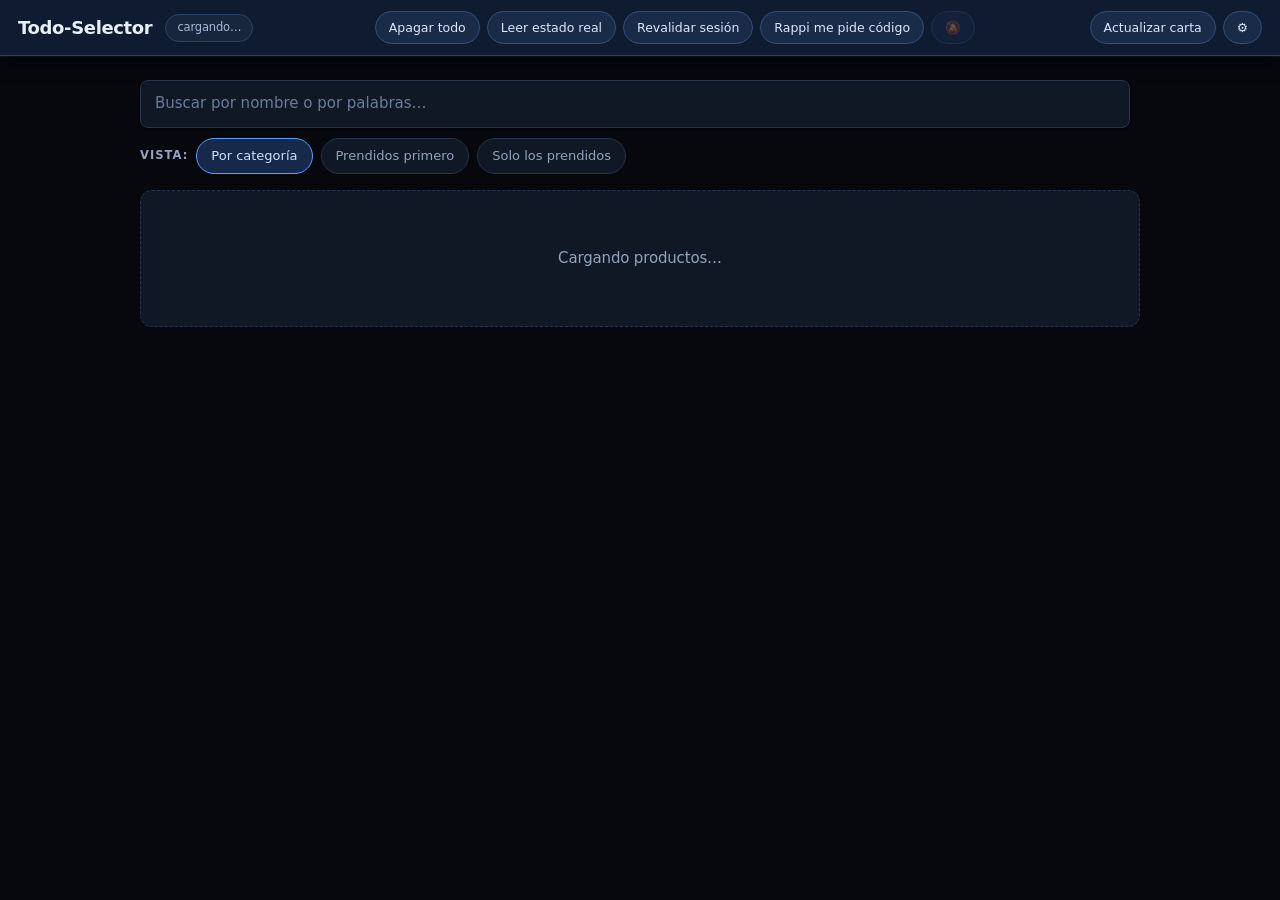
==== commit 0773e4bc: "fix: esperar el menú de PedidosYa y buscar por palabras (6.17.6)" ====
--- a/static/index.html
+++ b/static/index.html
@@ -548,6 +548,7 @@
   <button id="btn-volver" class="solo-pantalla" style="display:none">← Volver</button>
   <h1>Todo-Selector</h1>
   <span class="badge solo-dashboard" id="version" title="Version instalada"></span>
+  <span class="badge alerta solo-dashboard" id="rappi-diagnostico" hidden>Rappi: diagnóstico · acciones en pausa</span>
   <span class="badge solo-dashboard" id="estado-sistema">cargando…</span>
   <span class="badge solo-dashboard" id="pendientes"></span>
   <span class="badge solo-dashboard" id="lectura"></span>
@@ -561,7 +562,7 @@
        funcionar siempre es que lo aprietes vos ANTES de empezar. -->
   <button id="btn-verificacion" class="solo-dashboard"
           title="Apretalo cuando Rappi te pida el código de verificación. La app deja de tocar esa pestaña hasta que le digas que terminaste.">Rappi me pide código</button>
-  <button id="btn-avisos" class="solo-dashboard" title="Click para que te avise con una notificación si se cae una sesión">🔔</button>
+  <button id="btn-avisos" class="solo-dashboard" title="Click para que te avise con una notificación si se cae una sesión o PedidosYa pide verificar que sos humano">🔔</button>
   <!-- Estos dos quedan visibles siempre (dashboard y pantallas): son la
        navegación a Ajustes/Carta, no solo el botón para abrirlas. Con
        margin-left:auto en el primero de los dos que quede a la vista. -->
@@ -572,7 +573,7 @@
 <main>
   <div id="panel-busqueda" class="solo-dashboard">
     <input id="buscador" type="search" autocomplete="off"
-           placeholder="Buscar un producto… (por el nombre de cualquiera de los dos portales)">
+           placeholder="Buscar por nombre o por palabras…">
     <button id="btn-limpiar" title="Borrar la búsqueda (Esc)">✕</button>
     <span id="resultado-busqueda"></span>
   </div>
@@ -655,21 +656,44 @@
 
 const TITULO_NORMAL = document.title;
 let sesionesCaidasAntes = new Set();     // para detectar la TRANSICION, no el estado
+let verificacionesHumanasAntes = new Set();
+let tituloAviso = null;
 let parpadeoTitulo = null;               // id del setInterval, o null si no hay nada caido
 
-function sonarAviso() {
+let audioAvisos = null;
+
+function prepararAudioAvisos() {
   try {
-    const ctx = new (window.AudioContext || window.webkitAudioContext)();
-    for (const inicio of [0, 0.22]) {
+    if (!audioAvisos || audioAvisos.state === 'closed') {
+      audioAvisos = new (window.AudioContext || window.webkitAudioContext)();
+    }
+    if (audioAvisos.state === 'suspended') {
+      audioAvisos.resume().catch(() => {});
+    }
+    return audioAvisos;
+  } catch (e) { return null; }
+}
+
+// Chrome exige un gesto para habilitar audio. Se reutiliza el mismo contexto
+// para que los avisos posteriores también suenen con la pestaña en segundo plano.
+document.addEventListener('pointerdown', prepararAudioAvisos, {capture: true, passive: true});
+document.addEventListener('keydown', prepararAudioAvisos, {capture: true});
+
+function sonarAviso(humana = false) {
+  try {
+    const ctx = prepararAudioAvisos();
+    if (!ctx || ctx.state !== 'running') return;
+    for (const [indice, inicio] of (humana ? [0, 0.24, 0.48] : [0, 0.22]).entries()) {
       const osc = ctx.createOscillator();
       const gain = ctx.createGain();
       osc.type = 'sine';
-      osc.frequency.value = 880;
+      osc.frequency.value = humana ? [523.25, 659.25, 783.99][indice] : 880;
       gain.gain.setValueAtTime(0.001, ctx.currentTime + inicio);
       gain.gain.exponentialRampToValueAtTime(0.2, ctx.currentTime + inicio + 0.02);
       gain.gain.exponentialRampToValueAtTime(0.001, ctx.currentTime + inicio + 0.18);
       osc.connect(gain);
       gain.connect(ctx.destination);
+      osc.onended = () => { osc.disconnect(); gain.disconnect(); };
       osc.start(ctx.currentTime + inicio);
       osc.stop(ctx.currentTime + inicio + 0.2);
     }
@@ -682,7 +706,7 @@
   const permiso = (typeof Notification === 'undefined') ? 'unsupported' : Notification.permission;
   if (permiso === 'granted') {
     b.textContent = '🔔';
-    b.title = 'Avisos activados: te va a avisar con una notificación si Rappi o PedidosYa piden loguearse de nuevo';
+    b.title = 'Avisos activados: te va a avisar con una notificación si hay que iniciar sesión o completar la verificación humana de PedidosYa';
     b.disabled = true;
   } else if (permiso === 'denied' || permiso === 'unsupported') {
     b.textContent = '🔕';
@@ -692,36 +716,72 @@
     b.disabled = true;
   } else {
     b.textContent = '🔔?';
-    b.title = 'Click para que te avise con una notificación si se cae una sesión';
+    b.title = 'Click para que te avise con una notificación si se cae una sesión o PedidosYa pide verificar que sos humano';
     b.disabled = false;
   }
 }
 
 function avisarSesionCaida(plataformas) {
   sonarAviso();
-  if (typeof Notification !== 'undefined' && Notification.permission === 'granted') {
-    const quienes = plataformas.map(p => NOMBRE_PLAT[p]).join(', ');
-    new Notification('Todo-Selector: sesión caída', {
-      body: `${quienes} pide${plataformas.length === 1 ? '' : 'n'} que te vuelvas a loguear en la ventana del navegador.`,
-    });
-  }
-}
-
-// Alterna el titulo de la pestaña mientras haya algo caído, para que se
-// note aunque el usuario tenga otra pestaña al frente (y por ende no
-// reciba notificaciones del SO, que solo saltan con el navegador atras).
-function actualizarParpadeoTitulo(hayCaidas) {
-  if (hayCaidas && !parpadeoTitulo) {
+  try {
+    if (typeof Notification !== 'undefined' && Notification.permission === 'granted') {
+      const quienes = plataformas.map(p => NOMBRE_PLAT[p] || p).join(', ');
+      new Notification('Todo-Selector: sesión caída', {
+        body: `${quienes} pide${plataformas.length === 1 ? '' : 'n'} que te vuelvas a loguear en la ventana del navegador.`,
+      });
+    }
+  } catch (e) { /* El aviso en pantalla sigue disponible. */ }
+}
+
+function avisarVerificacionHumana() {
+  sonarAviso(true);
+  try {
+    if (typeof Notification !== 'undefined' && Notification.permission === 'granted') {
+      new Notification('PedidosYa: verificá que sos humano', {
+        body: 'Abrí la pestaña de PedidosYa y mantené pulsado «Press & Hold». La cola espera y continuará cuando vuelva el menú.',
+        tag: 'todo-selector-pedidosya-verificacion-humana',
+      });
+    }
+  } catch (e) { /* El aviso en pantalla sigue disponible. */ }
+}
+
+// El callback lee el aviso actual: puede cambiar sin reiniciar el intervalo.
+function actualizarParpadeoTitulo(hayCaidas, hayHumana = false) {
+  tituloAviso = hayHumana
+    ? (hayCaidas ? '✋ Verificación humana · ⚠️ Login pendiente — Todo-Selector'
+                 : '✋ PedidosYa: verificación humana — Todo-Selector')
+    : (hayCaidas ? '⚠️ Login pendiente — Todo-Selector' : null);
+  if (tituloAviso && !parpadeoTitulo) {
     let mostrando = false;
     parpadeoTitulo = setInterval(() => {
-      document.title = mostrando ? TITULO_NORMAL : '⚠️ Login pendiente — Todo-Selector';
+      document.title = mostrando ? TITULO_NORMAL : tituloAviso;
       mostrando = !mostrando;
     }, 1500);
-  } else if (!hayCaidas && parpadeoTitulo) {
+  } else if (!tituloAviso && parpadeoTitulo) {
     clearInterval(parpadeoTitulo);
     parpadeoTitulo = null;
     document.title = TITULO_NORMAL;
   }
+}
+
+function sesionesCaidas(s) {
+  return PLATS.filter(p => s.sesiones?.[p] === false
+    && !(s.falta_sucursal || []).includes(p)
+    && !(s.verificacion || {})[p]
+    && (s.motivos_sesion || {})[p] !== 'menu_no_cargo');
+}
+
+function actualizarAvisosSistema(s) {
+  const verificacion = s.verificacion || {};
+  const caidas = s.simulado ? [] : sesionesCaidas(s);
+  const humanas = s.simulado ? [] : PLATS.filter(p => p === 'pedidosya'
+    && verificacion[p]?.origen === 'captcha');
+  const nuevas = caidas.filter(p => !sesionesCaidasAntes.has(p));
+  if (nuevas.length) avisarSesionCaida(nuevas);
+  if (humanas.some(p => !verificacionesHumanasAntes.has(p))) avisarVerificacionHumana();
+  sesionesCaidasAntes = new Set(caidas);
+  verificacionesHumanasAntes = new Set(humanas);
+  actualizarParpadeoTitulo(caidas.length > 0, humanas.length > 0);
 }
 
 // producto_id + '|' + plataforma  ->  por qué la app no puede confirmar que
@@ -977,6 +1037,7 @@
 }
 
 function pintarVerificacion(cont, verif, hayMas) {
+  const humana = verif.every(v => v.origen === 'captcha');
   const caja = document.createElement('div');
   caja.className = 'bloque-verif';
   if (hayMas) caja.style.marginBottom = '14px';
@@ -991,7 +1052,11 @@
   sub.className = 'sub';
   // Por qué está congelada, en una línea: sin esto, un cartel que dice
   // "congelado" parece que algo se rompió.
-  sub.textContent =
+  sub.textContent = humana
+    ? 'PedidosYa pide confirmar que sos humano. La app conserva la cola y ' +
+      'espera sin recargar ni tocar esa pestaña. Cuando completes la ' +
+      'verificación y vuelva el menú, continuará automáticamente.'
+    :
     'Estás haciendo la verificación en dos pasos, así que esa pestaña es ' +
     'tuya: la app no la va a recargar, ni navegar, ni cerrar. ' +
     (verif.some(v => v.origen === 'detectada')
@@ -1002,7 +1067,12 @@
   caja.appendChild(sub);
 
   const pasos = document.createElement('ol');
-  for (const [antes, resaltado, despues] of PASOS_VERIFICACION) {
+  const instrucciones = humana ? [
+    ['Abrí la pestaña de ', 'PedidosYa', ' en el navegador de la app.'],
+    ['Mantené pulsado ', 'Press & Hold', ' hasta completar la verificación.'],
+    ['Esperá a que vuelva el menú. ', '', 'La cola se reanudará sola.'],
+  ] : PASOS_VERIFICACION;
+  for (const [antes, resaltado, despues] of instrucciones) {
     pasos.appendChild(pasoVerificacion(antes, resaltado, despues));
   }
   // El último va aparte y resaltado: es el único que apaga el modo, y
@@ -1010,7 +1080,7 @@
   const ultimo = pasoVerificacion('Recién ahí apretá ',
                                   'Ya terminé de verificar', '.');
   ultimo.className = 'final';
-  pasos.appendChild(ultimo);
+  if (!humana) pasos.appendChild(ultimo);
   caja.appendChild(pasos);
 
   const pie = document.createElement('div');
@@ -1018,7 +1088,7 @@
 
   const boton = document.createElement('button');
   boton.className = 'grande off';
-  boton.textContent = 'Ya terminé de verificar';
+  boton.textContent = humana ? 'Volver a comprobar' : 'Ya terminé de verificar';
   boton.onclick = () => terminarVerificacion(verif[0].plataforma, boton);
   pie.appendChild(boton);
 
@@ -1029,7 +1099,8 @@
   nota.className = 'en-espera';
   nota.textContent = total
     ? `${total} operación${total === 1 ? '' : 'es'} esperando en la cola: ` +
-      'no se perdieron, salen solas apenas apretes el botón.'
+      (humana ? 'continúan cuando completes la verificación.'
+              : 'no se perdieron, salen solas apenas apretes el botón.')
     : 'Lo que pidas mientras tanto queda encolado y sale solo cuando termines.';
   pie.appendChild(nota);
 
@@ -1037,13 +1108,12 @@
   cont.appendChild(caja);
 }
 
-// El botón del header. Congela SIEMPRE Rappi: es el único portal que pide
-// esto (PedidosYa se reloguea solo), y el backend se encarga de arrastrar a
-// Rappi Común, que entra con la misma cuenta.
+// El botón del header congela Rappi y Rappi Común, que comparten cuenta.
+// El CAPTCHA de PedidosYa se detecta y se muestra en su propio aviso.
 function actualizarBotonVerificacion() {
   const b = document.getElementById('btn-verificacion');
   if (!b) return;
-  const activo = VERIFICANDO.size > 0;
+  const activo = VERIFICANDO.has('rappi') || VERIFICANDO.has('rappi_comun');
   b.classList.toggle('activo', activo);
   b.disabled = activo;
   b.textContent = activo ? 'Verificando…' : 'Rappi me pide código';
@@ -1071,6 +1141,34 @@
   }
 }
 
+let prendiendoDiferencias = false;
+
+async function prenderDiferencias() {
+  if (prendiendoDiferencias) return;
+  prendiendoDiferencias = true;
+  const boton = document.getElementById('btn-prender-diferencias');
+  if (boton) { boton.disabled = true; boton.textContent = 'Enviando…'; }
+  try {
+    const r = await fetch('/api/prender-diferencias', {method: 'POST'});
+    const resultado = await r.json();
+    if (!r.ok) throw new Error(resultado.detail || 'La solicitud fue rechazada.');
+    if ((resultado.salteadas || []).length) {
+      alert('Algunas acciones no se enviaron:\n' + resultado.salteadas
+        .map(p => `${NOMBRE_PLAT[p.plataforma] || p.plataforma}: ${p.motivo}`)
+        .join('\n'));
+    }
+  } catch (e) {
+    alert('No pude confirmar si se recibió la acción. Revisá la cola antes de repetirla.');
+  } finally {
+    prendiendoDiferencias = false;
+    if (boton) {
+      boton.disabled = false;
+      boton.textContent = 'Prender los que tienen diferencia';
+    }
+  }
+  try { await cargar(); } catch (e) { /* El próximo refresco lo vuelve a intentar. */ }
+}
+
 function pintarAlertas(alertas) {
   const panel = document.getElementById('panel-alertas');
   const caidas = alertas.sesiones_caidas || [];
@@ -1098,7 +1196,10 @@
   panel.appendChild(cont);
 
   // Primero de todo: si estás verificando, es lo único que estás por hacer.
-  if (verif.length) pintarVerificacion(cont, verif, hayProblemas);
+  const humanas = verif.filter(v => v.origen === 'captcha');
+  const codigos = verif.filter(v => v.origen !== 'captcha');
+  if (humanas.length) pintarVerificacion(cont, humanas, hayProblemas || codigos.length);
+  if (codigos.length) pintarVerificacion(cont, codigos, hayProblemas);
 
   if (caidas.length) {
     const t = document.createElement('div');
@@ -1156,6 +1257,18 @@
                   ` como «${d.nombre_remoto}».`);
       cont.appendChild(fila);
     }
+    const acciones = document.createElement('div');
+    acciones.className = 'acciones';
+    acciones.style.marginTop = '12px';
+    const prender = document.createElement('button');
+    prender.id = 'btn-prender-diferencias';
+    prender.textContent = prendiendoDiferencias
+      ? 'Enviando…' : 'Prender los que tienen diferencia';
+    prender.title = 'Prende estos productos solo en las tiendas donde están apagados';
+    prender.disabled = prendiendoDiferencias;
+    prender.onclick = prenderDiferencias;
+    acciones.appendChild(prender);
+    cont.appendChild(acciones);
   }
 
   if (!dudas.length) return;
@@ -1316,7 +1429,9 @@
     // hace nada ahí. Sin esto, el botón que no reacciona parece un bug.
     const enPausa = PAUSADAS.has(plat);
     if (enPausa) span.classList.add('pausada');
-    span.textContent = `${punto} ${NOMBRE_PLAT[plat] || plat}` +
+    const estado = info && !info.error && typeof info.abierta === 'boolean'
+      ? (info.abierta ? ' · abierta' : ' · cerrada') : '';
+    span.textContent = `${punto} ${NOMBRE_PLAT[plat] || plat}${estado}` +
                        (enPausa ? ' · en pausa' : '');
     span.title = motivo;
     cont.appendChild(span);
@@ -1339,6 +1454,7 @@
   actualizarBotonVerificacion();
 
   if (s.version) document.getElementById('version').textContent = 'v' + s.version;
+  document.getElementById('rappi-diagnostico').hidden = !s.rappi_diagnostico;
 
   // Las plataformas sin sucursal cargada: el badge de tienda las marca con
   // ⚙ y no con el ⚪ de "todavía no se leyó", que son dos esperas distintas.
@@ -1355,10 +1471,14 @@
   //
   // Dice lo que está pasando, no el nombre de la bandera que lo prendió:
   // «CONGELADO» era la palabra del código y no explicaba nada solo.
-  const congelado = VERIFICANDO.size
-    ? 'Esperando el código de ' +
-      [...VERIFICANDO].map(p => NOMBRE_PLAT[p] || p).join(' y ')
-    : '';
+  const humana = [...VERIFICANDO].filter(p => s.verificacion[p].origen === 'captcha');
+  const codigos = [...VERIFICANDO].filter(p => !humana.includes(p));
+  const congelado = [
+    humana.length ? 'Verificación humana pendiente: ' +
+      humana.map(p => NOMBRE_PLAT[p] || p).join(' y ') : '',
+    codigos.length ? 'Esperando el código de ' +
+      codigos.map(p => NOMBRE_PLAT[p] || p).join(' y ') : '',
+  ].filter(Boolean).join(' · ');
 
   if (s.simulado) {
     // Idem: «MODO SIMULADO» es el nombre de STOCKSWITCH_SIMULADO, una
@@ -1376,10 +1496,10 @@
     // loguearse de nuevo —con sonido, notificación y el título parpadeando—
     // es pedirle justo lo contrario de lo que tiene que hacer, que es
     // quedarse quieta en esa pantalla esperando el código.
-    const faltaSucursal = s.falta_sucursal || [];
-    const caidas = PLATS.filter(p => s.sesiones[p] === false
-                                     && !faltaSucursal.includes(p)
-                                     && !VERIFICANDO.has(p));
+    const caidas = sesionesCaidas(s);
+    const sinMenu = PLATS.filter(p => s.sesiones?.[p] === false
+      && (s.motivos_sesion || {})[p] === 'menu_no_cargo'
+      && !faltaSucursal.includes(p) && !VERIFICANDO.has(p));
     if (congelado) {
       // Va antes que "Login pendiente" a propósito: «logueate de nuevo» es
       // lo contrario de lo que tenés que hacer mientras esperás el código.
@@ -1388,18 +1508,16 @@
     } else if (caidas.length) {
       el.textContent = 'Login pendiente: ' + caidas.map(p => NOMBRE_PLAT[p]).join(', ');
       el.className = 'badge alerta';
+    } else if (sinMenu.length) {
+      el.textContent = 'No cargó el menú: ' + sinMenu.map(p => NOMBRE_PLAT[p] || p).join(', ');
+      el.className = 'badge alerta';
     } else {
       el.textContent = 'Conectado';
       el.className = 'badge';
     }
 
-    // Avisar solo en la TRANSICION a caido (incluye el caso de arrancar la
-    // pantalla con la sesion ya caida), no en cada poll mientras sigue asi.
-    const nuevas = caidas.filter(p => !sesionesCaidasAntes.has(p));
-    if (nuevas.length) avisarSesionCaida(nuevas);
-    sesionesCaidasAntes = new Set(caidas);
-    actualizarParpadeoTitulo(caidas.length > 0);
-  }
+  }
+  actualizarAvisosSistema(s);
 
   const p = document.getElementById('pendientes');
   p.textContent = s.operaciones_pendientes
@@ -1441,7 +1559,7 @@
 // adentro de #lista: el input queda afuera para no perder el foco ni lo que
 // estás tecleando mientras se refresca.
 
-let filtro = '';
+let filtro = [];
 
 // producto_id -> Set de plataformas que ELEGISTE clickeando su chip.
 //
@@ -1465,18 +1583,26 @@
                       .toLowerCase();
 }
 
+function palabrasBusqueda(texto) {
+  return plano(texto).match(/[\p{L}\p{N}]+/gu) || [];
+}
+
+function coincideBusqueda(nombre, palabras) {
+  if (!palabras.length) return true;
+  const partes = palabrasBusqueda(nombre);
+  if (palabras.length === 1) return partes.some(parte => parte.includes(palabras[0]));
+  return palabras.every(palabra => partes.some(parte => parte.startsWith(palabra)));
+}
+
 function coincide(item) {
-  if (!filtro) return true;
-  // También por el nombre de cada portal: difieren tanto que buscar
-  // el nombre que usa el otro portal tiene que llegar igual al producto.
-  const donde = [item.nombre, ...Object.values(item.alias || {})];
-  return donde.some(t => plano(t).includes(filtro));
+  const nombres = [item.nombre, ...Object.values(item.alias || {})];
+  return nombres.some(nombre => coincideBusqueda(nombre, filtro));
 }
 
 function aplicarFiltro(texto) {
-  filtro = plano(texto.trim());
+  filtro = palabrasBusqueda(texto);
   document.getElementById('panel-busqueda')
-          .classList.toggle('buscando', filtro !== '');
+          .classList.toggle('buscando', filtro.length > 0);
   cargar();
 }
 
@@ -1697,6 +1823,47 @@
   return h;
 }
 
+function revisionDe(item) {
+  return item.revision_vinculos || {
+    faltantes: PLATS.filter(plat => !item.estados[plat]), duplicados: [],
+  };
+}
+
+function vinculoPendiente(item) {
+  const r = revisionDe(item);
+  return r.faltantes.length > 0 || r.duplicados.length > 0;
+}
+
+function pintarPendientes(cont, productos) {
+  if (!productos.length) return;
+  const bloque = document.createElement('details');
+  bloque.className = 'grupo';
+  const resumen = document.createElement('summary');
+  resumen.textContent = `Vínculos pendientes — ${productos.length}`;
+  const ayuda = document.createElement('p');
+  ayuda.className = 'ayuda';
+  ayuda.textContent = 'Estos productos tienen plataformas sin vincular o publicaciones repetidas. Completá sus vínculos en Carta para reunirlos en una sola fila.';
+  bloque.append(resumen, ayuda);
+  for (const item of productos) {
+    const fila = document.createElement('div');
+    fila.className = 'par';
+    const texto = document.createElement('div');
+    const r = revisionDe(item);
+    texto.textContent = item.nombre + (r.faltantes.length
+      ? ' · Falta vincular: ' + r.faltantes.map(p => NOMBRE_PLAT[p]).join(', ') : '') +
+      (r.duplicados.length ? ' · Publicación repetida: ' + r.duplicados.map(p => NOMBRE_PLAT[p]).join(', ') : '');
+    const corregir = document.createElement('button');
+    corregir.textContent = r.duplicados.length ? 'Revisar duplicados' : 'Completar vínculo';
+    corregir.onclick = async () => {
+      await completarVinculo(item);
+      if (r.duplicados.length) await revisarDuplicados();
+    };
+    fila.append(texto, corregir);
+    bloque.appendChild(fila);
+  }
+  cont.appendChild(bloque);
+}
+
 function pintarProductos(productos) {
   const cont = document.getElementById('lista');
   // Conservar solo-dashboard: navegación decide la visibilidad incluso
@@ -1708,20 +1875,24 @@
   productos = productos.filter(coincide);
 
   document.getElementById('resultado-busqueda').textContent =
-    filtro ? `${productos.length} de ${total}` : '';
+    filtro.length ? `${productos.length} de ${total}` : '';
 
   // Cuántos hay prendidos, sobre la carta entera: es un número de cabecera
   // y no tiene que bailar con lo que estés buscando.
   const prendidos = productos.filter(
-    p => !p.pausado && grupoDe(p) === 'prendido').length;
+    p => !p.pausado && !vinculoPendiente(p) && grupoDe(p) === 'prendido').length;
   document.getElementById('cuenta-prendidos').textContent =
     `${prendidos} prendido${prendidos === 1 ? '' : 's'}`;
 
-  if (filtro && !productos.length) {
+  if (filtro.length && !productos.length) {
     cont.classList.add('vacio');
     cont.textContent = 'No hay ningún producto que coincida.';
     return;
   }
+
+  const pendientes = productos.filter(vinculoPendiente);
+  pintarPendientes(cont, pendientes);
+  productos = productos.filter(p => !vinculoPendiente(p));
 
   // Los pausados van al final y apagados de color: siguen en la carta del
   // portal pero este mes no se venden, y no tienen que estorbar arriba.
@@ -1736,9 +1907,10 @@
   // están apagados: la vista es lo que está vendiéndose.
   if (vista === 'solo') pausados = pausados.filter(p => grupoDe(p) !== 'apagado');
 
+  if (!pintados && !pausados.length && pendientes.length) return;
   if (!pintados && !pausados.length) {
     cont.classList.add('vacio');
-    cont.textContent = filtro
+    cont.textContent = filtro.length
       ? 'Ninguno de los que coinciden está prendido.'
       : 'No hay nada prendido: está toda la carta apagada.';
     return;
@@ -2692,6 +2864,8 @@
   // limpian, la pantalla Carta pinta un segundo la carta de antes.
   carta = null;
   catalogo = null;
+  borradorVinculo = {};
+  nombreVinculo = '';
 
   // El paso 2 no es opcional: es el motivo por el que borraste. Se va
   // derecho a la Carta y la lectura arranca sola, igual que en el primer
@@ -2826,6 +3000,8 @@
 
 let carta = null;        // ultimo /api/carta
 let catalogo = null;     // ultimo /api/catalogo
+let borradorVinculo = {}; // selecciones manuales sobreviven al repintado
+let nombreVinculo = '';
 
 function panelCarta() { return document.getElementById('panel-carta'); }
 
@@ -3149,15 +3325,22 @@
          a mano» se queda: esa explica una acción que no es evidente. -->
     <button id="btn-leer-carta">${carta ? 'Volver a leer los portales' : 'Leer los portales'}</button>
     <button id="btn-duplicados">Revisar duplicados</button>
+    <button id="btn-rearmar">Rearmar vínculos desde cero</button>
     <button id="btn-precios">Precios (beta)</button>
     <button id="btn-deshacer"${catalogo && catalogo.deshacer ? '' : ' disabled'}>
       ${catalogo && catalogo.deshacer
         ? 'Deshacer: ' + catalogo.deshacer : 'Nada para deshacer'}
     </button>
     <div id="revision-duplicados" aria-live="polite"></div>
+    <div id="reinicio-carta"></div>
     <div id="carta-cuerpo"></div>`;
   document.getElementById('btn-leer-carta').onclick = leerCarta;
   document.getElementById('btn-duplicados').onclick = revisarDuplicados;
+  document.getElementById('btn-rearmar').onclick = () => {
+    const cont = document.getElementById('reinicio-carta');
+    pintarBotonPeligro(cont);
+    confirmarPeligro(cont, cont.querySelector('button'));
+  };
   document.getElementById('btn-precios').onclick = abrirPrecios;
   document.getElementById('btn-deshacer').onclick = (e) =>
     accionCarta('/api/deshacer', {}, e.target);
@@ -3189,7 +3372,7 @@
   for (const plat of platsCarta()) {
     const sueltos = nombresSueltos(plat);
     cuerpo.appendChild(grupo(
-      `Solo en ${NOMBRE_PLAT[plat] || plat} — ${sueltos.length}`,
+      `Pendientes de vincular · ${NOMBRE_PLAT[plat] || plat} — ${sueltos.length}`,
       sueltos.map(n => filaSuelto(plat, n))));
   }
 
@@ -3243,15 +3426,30 @@
   return otros.length ? otros.join(' + ') : null;
 }
 
+async function completarVinculo(item) {
+  borradorVinculo = item.plataformas ? { ...item.plataformas } :
+    Object.fromEntries(PLATS.filter(p => item.estados[p]).map(p => [p, item.alias[p] || item.nombre]));
+  nombreVinculo = '';
+  mostrarPantalla('carta');
+  if (!carta) {
+    const guardada = await fetch('/api/carta?releer=false').then(r => r.json());
+    if (!guardada.sin_lectura) carta = guardada;
+  }
+  if (!carta) await leerCarta();
+  else await refrescarCarta();
+  document.getElementById('vinculador-manual')?.scrollIntoView({block:'start'});
+}
+
 function vinculadorManual() {
   const div = document.createElement('div');
   div.className = 'grupo';
+  div.id = 'vinculador-manual';
   div.innerHTML = `
     <h3>Vincular a mano</h3>
     <div class="ayuda">
-      Si sabés que dos son el mismo plato y la app no lo propuso, elegilos acá.
-      Si alguno ya estaba vinculado con otro, ese otro no se pierde: queda
-      como producto suelto.
+      Elegí la publicación del mismo producto en cada plataforma. Se guarda
+      una sola fila con los botones para todas. Los vínculos se conservan
+      al actualizar y reiniciar la app.
     </div>`;
 
   // 'manual' la distingue de las filas de la carta: esta contiene TODOS los
@@ -3285,14 +3483,17 @@
       op.textContent = con ? `${n}   → hoy va con «${con}»` : n;
       sel.appendChild(op);
     }
+    sel.value = borradorVinculo[plataforma] || '';
     lado.append(quien, sel);
-    sel.onchange = avisarDeLoQueRompe;
+    sel.onchange = () => {
+      borradorVinculo[plataforma] = sel.value;
+      avisarDeLoQueRompe();
+    };
     return { lado, sel };
   };
 
-  // Uno por portal. Con las dos tiendas de Rappi son tres, y se puede
-  // elegir cualquier combinación de dos o tres: un plato que está en
-  // PedidosYa y en la tienda Común pero no en Turbo es un caso real.
+  // Una publicación por plataforma activa. Las incompletas se corrigen acá
+  // y no generan botones de operación independientes en el dashboard.
   const selectores = {};
   for (const plat of platsCarta()) selectores[plat] = armar(plat);
 
@@ -3306,13 +3507,22 @@
     for (const [plat, s] of Object.entries(selectores)) {
       if (s.sel.value) nombres[plat] = s.sel.value;
     }
-    if (Object.keys(nombres).length < 2) {
-      alert('Elegí al menos dos portales.');
+    if (Object.keys(nombres).length !== platsCarta().length) {
+      alert('Elegí el mismo producto en todas las plataformas activas.');
       return;
     }
-    accionCarta('/api/vincular', { nombres }, boton);
+    accionCarta('/api/vincular', {
+      nombres, nombre: nombreVinculo.trim() || nombres[platsCarta()[0]],
+    }, boton);
   };
   acc.appendChild(boton);
+
+  const nombre = document.createElement('input');
+  nombre.placeholder = 'Nombre único (opcional)';
+  nombre.setAttribute('aria-label', 'Nombre único del producto');
+  nombre.value = nombreVinculo;
+  nombre.oninput = () => { nombreVinculo = nombre.value; };
+  acc.appendChild(nombre);
 
   const aviso = document.createElement('div');
   aviso.className = 'ayuda';
@@ -3337,11 +3547,12 @@
     }
     aviso.textContent = sueltos.size
       ? 'Ojo: al vincular estos, ' + [...sueltos].join(' y ') +
-        ' se queda solo, con su propio botón. Si no lo usás, pausalo.'
+        ' queda pendiente de vincular. Revisalo antes de continuar.'
       : '';
   }
 
   fila.append(...platsCarta().map(p => selectores[p].lado), acc, aviso);
+  avisarDeLoQueRompe();
   div.appendChild(fila);
   return div;
 }
@@ -3464,15 +3675,22 @@
   function refrescar() {
     const b = acc.querySelector('button.on');
     if (!b) return;
-    b.disabled = elegidas.size < 2;
-    b.title = elegidas.size < 2
-      ? 'Elegí al menos dos portales'
+    b.disabled = elegidas.size !== platsCarta().length;
+    b.title = elegidas.size !== platsCarta().length
+      ? 'Elegí el mismo producto en todas las plataformas activas'
       : 'Que se apaguen con el mismo botón: ' +
         [...elegidas].map(p => NOMBRE_PLAT[p]).join(' y ');
   }
 
   if (vinculado) {
-    acc.appendChild(etiquetaHecho('un solo botón'));
+    const completo = platsCarta().every(p => productos[0].plataformas[p]);
+    acc.appendChild(etiquetaHecho(completo ? 'un solo botón' : 'vínculo incompleto'));
+    if (!completo) {
+      const completar = document.createElement('button');
+      completar.textContent = 'Completar vínculo';
+      completar.onclick = () => completarVinculo(productos[0]);
+      acc.appendChild(completar);
+    }
     // Con dos portales alcanza un botón: separar cualquiera de los dos deja
     // lo mismo. Con tres hay que decir CUÁL se va, y ahí "Separar" a secas
     // no alcanza — además de que dos botones con el mismo texto no se
@@ -3494,10 +3712,18 @@
     b.onclick = () => {
       const elegido = {};
       for (const plat of elegidas) elegido[plat] = nombres[plat];
-      accionCarta('/api/vincular', { nombres: elegido }, b);
+      accionCarta('/api/vincular', {
+        nombres: elegido, nombre: elegido[platsCarta()[0]],
+      }, b);
     };
     acc.appendChild(b);
     refrescar();
+    if (plats.length < platsCarta().length) {
+      const completar = document.createElement('button');
+      completar.textContent = 'Completar vínculo';
+      completar.onclick = () => completarVinculo({plataformas:nombres});
+      acc.appendChild(completar);
+    }
   }
 
   div.appendChild(acc);
@@ -3520,15 +3746,13 @@
 
   if (cargado) {
     div.classList.add('ok');
-    acc.appendChild(etiquetaHecho('cargado'));
-  } else {
-    const b = document.createElement('button');
-    b.textContent = 'Agregar';
-    b.title = 'Cargarlo en la app para poder apagarlo desde acá';
-    b.onclick = () => accionCarta('/api/agregar',
-                                  { plataforma, nombre_remoto: nombre }, b);
-    acc.appendChild(b);
-  }
+    acc.appendChild(etiquetaHecho(platsCarta().every(p => cargado.plataformas[p])
+      ? 'un solo botón' : 'vínculo incompleto'));
+  }
+  const b = document.createElement('button');
+  b.textContent = 'Completar vínculo';
+  b.onclick = () => completarVinculo(cargado || {plataformas:{[plataforma]:nombre}});
+  acc.appendChild(b);
 
   div.appendChild(acc);
   return div;
@@ -3558,6 +3782,7 @@
       boton.textContent = antes;
       return;
     }
+    if (url === '/api/vincular') { borradorVinculo = {}; nombreVinculo = ''; }
     await refrescarCarta();
     await cargar();
   } catch (e) {
